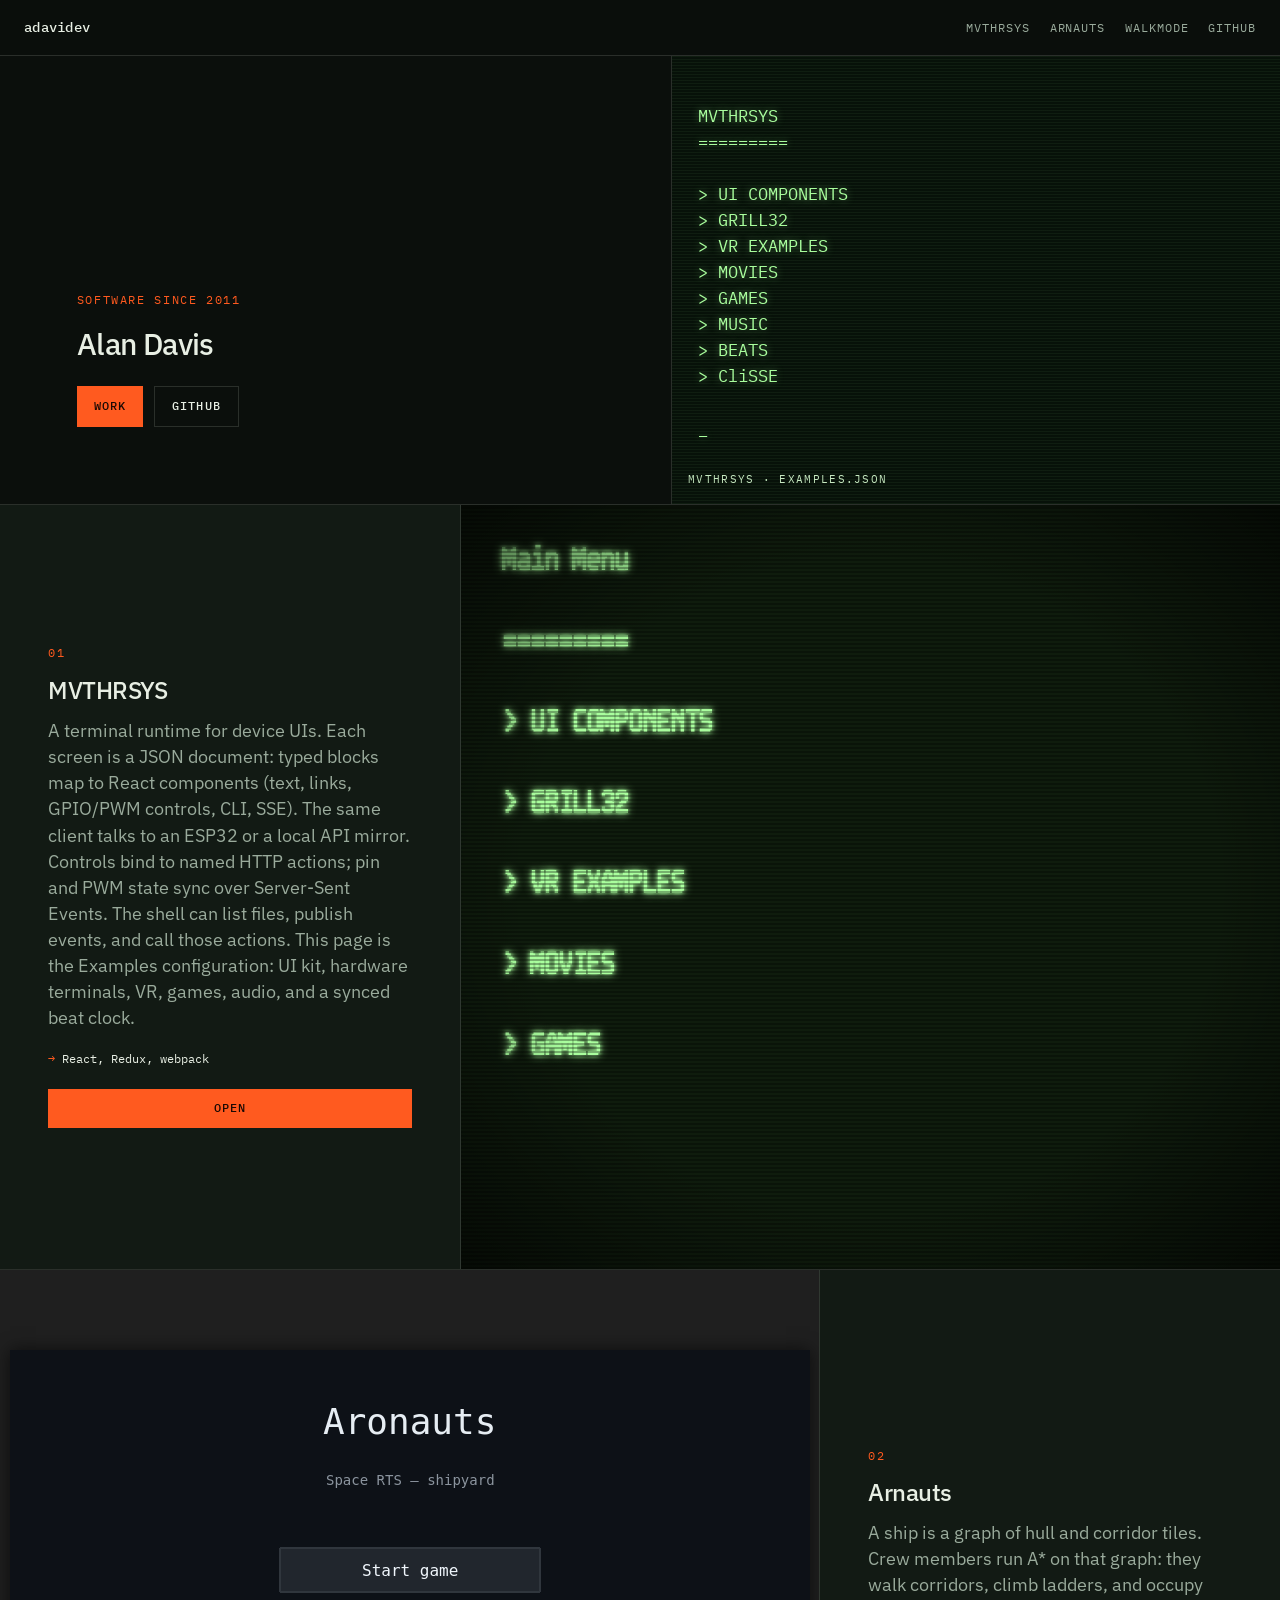
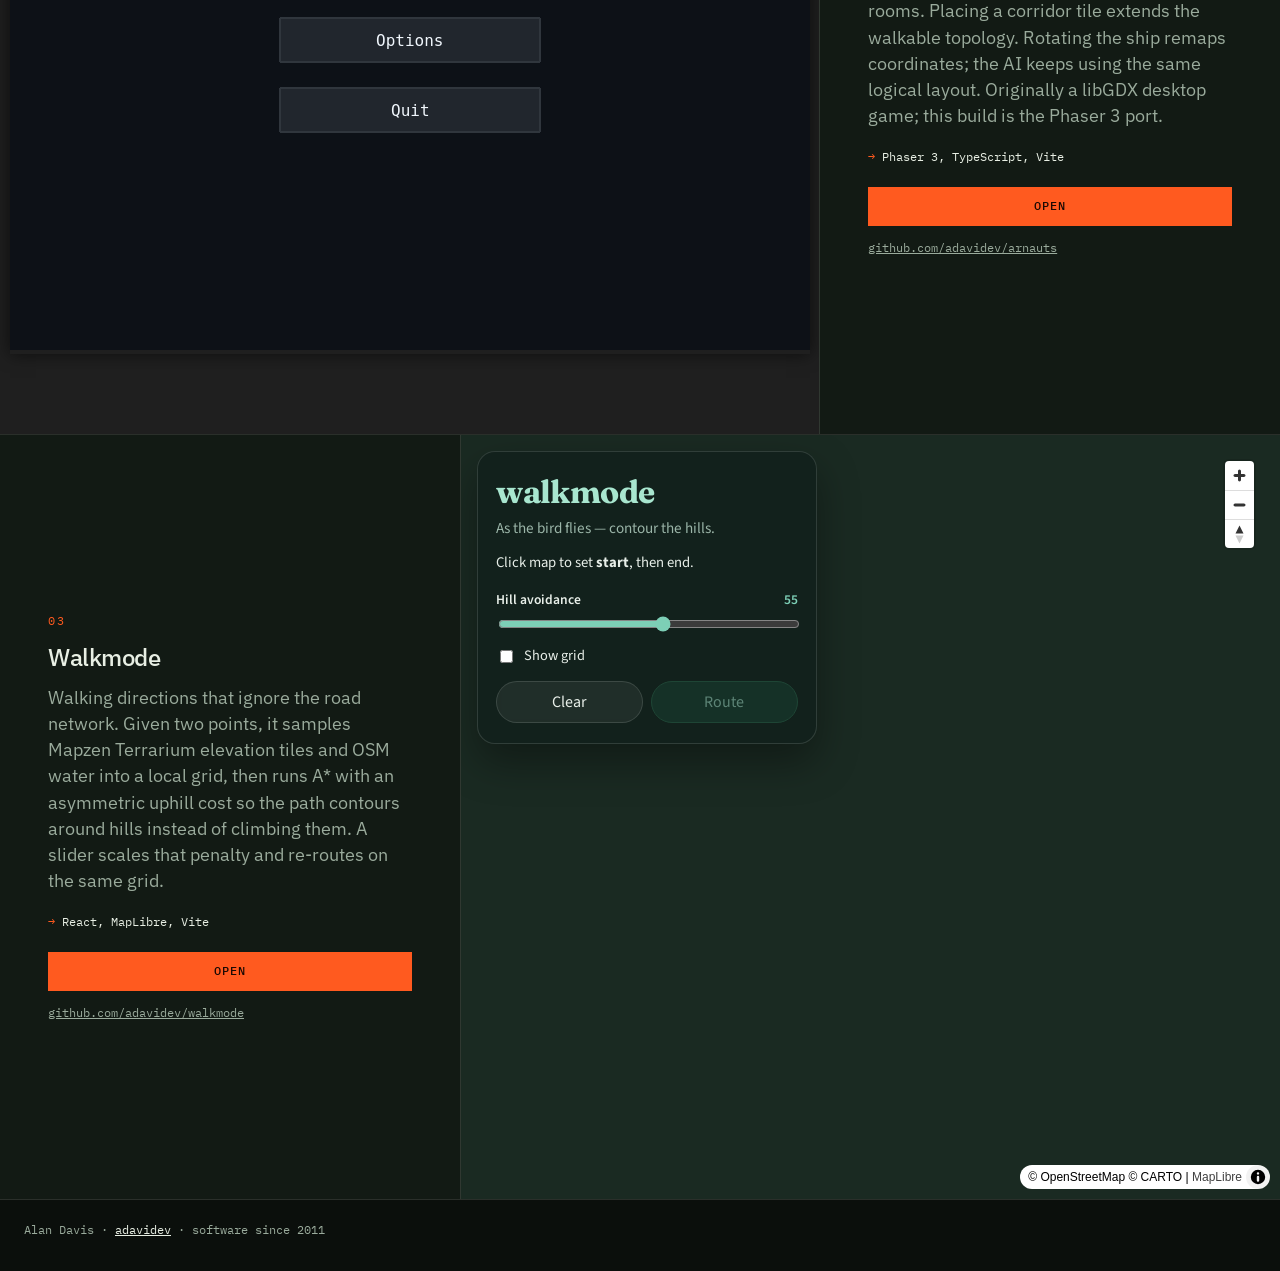
==== index.html @ 0373be65 "Describe what each program does. Replace stack lists and slogans with the actual runtime, pathfindin" ====
<!doctype html>
<html lang="en">
  <head>
    <meta charset="utf-8" />
    <meta name="viewport" content="width=device-width, initial-scale=1" />
    <title>Alan Davis — adavidev</title>
    <meta
      name="description"
      content="Alan Davis. MVTHRSYS, Arnauts, Walkmode."
    />
    <link rel="icon" href="./favicon.svg" type="image/svg+xml" />
    <link rel="preconnect" href="https://fonts.googleapis.com" />
    <link rel="preconnect" href="https://fonts.gstatic.com" crossorigin />
    <link
      href="https://fonts.googleapis.com/css2?family=IBM+Plex+Mono:wght@400;500&family=IBM+Plex+Sans:wght@400;500;600&display=swap"
      rel="stylesheet"
    />
    <link rel="stylesheet" href="./styles.css" />
  </head>
  <body>
    <header class="top">
      <a class="mark" href="./">adavidev</a>
      <nav>
        <a href="#mvthrsys">MVTHRSYS</a>
        <a href="#arnauts">Arnauts</a>
        <a href="#walkmode">Walkmode</a>
        <a href="https://github.com/adavidev">GitHub</a>
      </nav>
    </header>

    <section class="hero">
      <div class="hero-copy">
        <p class="eyebrow">Software since 2011</p>
        <h1>Alan Davis</h1>
        <div class="hero-actions">
          <a class="btn" href="#mvthrsys">Work</a>
          <a class="btn ghost" href="https://github.com/adavidev">GitHub</a>
        </div>
      </div>
      <div class="hero-stage crt-hero" aria-hidden="true">
        <pre class="crt-preview">MVTHRSYS
=========

> UI COMPONENTS
> GRILL32
> VR EXAMPLES
> MOVIES
> GAMES
> MUSIC
> BEATS
> CliSSE

_</pre>
        <p class="hero-caption">MVTHRSYS · Examples.json</p>
      </div>
    </section>

    <article class="project" id="mvthrsys">
      <div class="project-meta">
        <p class="index">01</p>
        <h2>MVTHRSYS</h2>
        <p class="lede">
          A terminal runtime for device UIs. Each screen is a JSON document:
          typed blocks map to React components (text, links, GPIO/PWM
          controls, CLI, SSE). The same client talks to an ESP32 or a local
          API mirror. Controls bind to named HTTP actions; pin and PWM state
          sync over Server-Sent Events. The shell can list files, publish
          events, and call those actions. This page is the Examples
          configuration: UI kit, hardware terminals, VR, games, audio, and a
          synced beat clock.
        </p>
        <ul>
          <li>React, Redux, webpack</li>
        </ul>
        <a class="btn" href="./demos/mvthrsys/">Open</a>
      </div>
      <div class="project-frame crt">
        <iframe
          title="MVTHRSYS Examples"
          src="./demos/mvthrsys/"
          loading="eager"
        ></iframe>
      </div>
    </article>

    <article class="project flip" id="arnauts">
      <div class="project-meta">
        <p class="index">02</p>
        <h2>Arnauts</h2>
        <p class="lede">
          A ship is a graph of hull and corridor tiles. Crew members run A*
          on that graph: they walk corridors, climb ladders, and occupy
          rooms. Placing a corridor tile extends the walkable topology.
          Rotating the ship remaps coordinates; the AI keeps using the same
          logical layout. Originally a libGDX desktop game; this build is
          the Phaser 3 port.
        </p>
        <ul>
          <li>Phaser 3, TypeScript, Vite</li>
        </ul>
        <a class="btn" href="./demos/arnauts/">Open</a>
        <a class="text-link" href="https://github.com/adavidev/arnauts">github.com/adavidev/arnauts</a>
      </div>
      <div class="project-frame dark">
        <iframe
          title="Arnauts live demo"
          src="./demos/arnauts/"
          loading="lazy"
        ></iframe>
      </div>
    </article>

    <article class="project" id="walkmode">
      <div class="project-meta">
        <p class="index">03</p>
        <h2>Walkmode</h2>
        <p class="lede">
          Walking directions that ignore the road network. Given two points,
          it samples Mapzen Terrarium elevation tiles and OSM water into a
          local grid, then runs A* with an asymmetric uphill cost so the
          path contours around hills instead of climbing them. A slider
          scales that penalty and re-routes on the same grid.
        </p>
        <ul>
          <li>React, MapLibre, Vite</li>
        </ul>
        <a class="btn" href="./demos/walkmode/">Open</a>
        <a class="text-link" href="https://github.com/adavidev/walkmode">github.com/adavidev/walkmode</a>
      </div>
      <div class="project-frame">
        <iframe
          title="Walkmode live demo"
          src="./demos/walkmode/"
          loading="lazy"
        ></iframe>
      </div>
    </article>

    <footer class="foot">
      <p>Alan Davis · <a href="https://github.com/adavidev">adavidev</a> · software since 2011</p>
    </footer>
  </body>
</html>
---- styles.css ----
:root {
  --bg: #0b0f0c;
  --bg-2: #121a14;
  --paper: #e8efe4;
  --mute: #9aab9c;
  --line: rgba(232, 239, 228, 0.14);
  --blaze: #ff5a1f;
  --mint: #c6e8c0;
  --serif: "IBM Plex Sans", "Helvetica Neue", Helvetica, Arial, sans-serif;
  --display: "IBM Plex Sans", "Helvetica Neue", Helvetica, Arial, sans-serif;
  --mono: "IBM Plex Mono", ui-monospace, monospace;
}

*,
*::before,
*::after {
  box-sizing: border-box;
}

html {
  background: var(--bg);
  scroll-behavior: smooth;
}

body {
  margin: 0;
  color: var(--paper);
  font-family: var(--serif);
  font-size: 18px;
  line-height: 1.45;
  background: var(--bg);
}

a {
  color: inherit;
}

img,
svg,
iframe {
  display: block;
  max-width: 100%;
}

.top {
  display: flex;
  justify-content: space-between;
  align-items: baseline;
  padding: 1.1rem 1.5rem;
  border-bottom: 1px solid var(--line);
  position: sticky;
  top: 0;
  z-index: 10;
  background: color-mix(in srgb, var(--bg) 88%, transparent);
  backdrop-filter: blur(12px);
}

.mark {
  font-family: var(--mono);
  font-weight: 500;
  letter-spacing: 0.02em;
  text-decoration: none;
  font-size: 0.85rem;
}

.top nav {
  display: flex;
  gap: 1.25rem;
  font-family: var(--mono);
  font-size: 0.72rem;
  letter-spacing: 0.08em;
  text-transform: uppercase;
}

.top nav a {
  text-decoration: none;
  color: var(--mute);
}

.top nav a:hover {
  color: var(--paper);
}

.hero {
  display: grid;
  grid-template-columns: minmax(0, 1.05fr) minmax(0, 0.95fr);
  min-height: 0;
  border-bottom: 1px solid var(--line);
}

.hero-copy {
  padding: clamp(2rem, 6vw, 5rem);
  display: flex;
  flex-direction: column;
  justify-content: flex-end;
  gap: 1.1rem;
  border-right: 1px solid var(--line);
}

.eyebrow,
.index,
.hero-caption,
.mute,
.text-link,
.top nav {
  font-family: var(--mono);
}

.eyebrow {
  margin: 0;
  color: var(--blaze);
  font-size: 0.72rem;
  letter-spacing: 0.14em;
  text-transform: uppercase;
}

.hero h1 {
  margin: 0;
  font-family: var(--display);
  font-weight: 500;
  font-size: 1.85rem;
  line-height: 1.2;
  letter-spacing: -0.02em;
}

.deck {
  margin: 0;
  max-width: 36ch;
  color: var(--mute);
  font-size: 1.12rem;
}

.hero-actions {
  display: flex;
  flex-wrap: wrap;
  gap: 0.7rem;
  margin-top: 0.4rem;
}

.btn {
  display: inline-flex;
  align-items: center;
  justify-content: center;
  padding: 0.7rem 1.05rem;
  background: var(--blaze);
  color: #1a0904;
  text-decoration: none;
  font-family: var(--mono);
  font-size: 0.72rem;
  letter-spacing: 0.1em;
  text-transform: uppercase;
  font-weight: 500;
}

.btn.ghost {
  background: transparent;
  color: var(--paper);
  border: 1px solid var(--line);
}

.hero-stage {
  position: relative;
  background: #102018;
  min-height: 28rem;
}

.hero-stage.crt-hero {
  background: #071109;
  display: flex;
  align-items: center;
  padding: 2rem 1.6rem 3rem;
  background-image: repeating-linear-gradient(
    to bottom,
    rgba(169, 254, 157, 0.05) 0,
    rgba(169, 254, 157, 0.05) 1px,
    transparent 1px,
    transparent 3px
  );
}

.crt-preview {
  margin: 0;
  color: #a9fe9d;
  font-family: var(--mono);
  font-size: clamp(0.78rem, 1.6vw, 1.05rem);
  line-height: 1.55;
  text-shadow: 0 0 8px rgba(169, 254, 157, 0.45);
  white-space: pre;
}

.topo {
  width: 100%;
  height: 100%;
  min-height: 28rem;
  object-fit: cover;
}

.hero-caption {
  position: absolute;
  left: 1rem;
  bottom: 1rem;
  margin: 0;
  font-size: 0.68rem;
  letter-spacing: 0.12em;
  text-transform: uppercase;
  color: var(--mint);
}

.project {
  display: grid;
  grid-template-columns: minmax(18rem, 0.72fr) minmax(0, 1.28fr);
  min-height: 85svh;
  border-bottom: 1px solid var(--line);
}

.project.flip {
  grid-template-columns: minmax(0, 1.28fr) minmax(18rem, 0.72fr);
}

.project.flip .project-meta {
  order: 2;
  border-right: 0;
  border-left: 1px solid var(--line);
}

.project-meta {
  padding: clamp(1.6rem, 4vw, 3rem);
  display: flex;
  flex-direction: column;
  justify-content: center;
  gap: 0.85rem;
  border-right: 1px solid var(--line);
  background: var(--bg-2);
}

.index {
  margin: 0;
  color: var(--blaze);
  font-size: 0.72rem;
  letter-spacing: 0.16em;
}

.project-meta h2 {
  margin: 0;
  font-family: var(--display);
  font-size: 1.5rem;
  font-weight: 500;
  letter-spacing: -0.02em;
  line-height: 1.2;
}

.project-meta .lede {
  margin: 0;
  color: var(--mute);
  max-width: 52ch;
}

.project-meta ul {
  margin: 0.2rem 0 0.4rem;
  padding: 0;
  list-style: none;
  color: var(--paper);
  font-family: var(--mono);
  font-size: 0.78rem;
  line-height: 1.7;
}

.project-meta ul li::before {
  content: "→ ";
  color: var(--blaze);
}

.text-link {
  color: var(--mute);
  font-size: 0.72rem;
  word-break: break-all;
}

.project-frame {
  min-height: 32rem;
  background: #0a1210;
}

.project-frame.crt {
  background: #0f1c0d;
}

.project-frame iframe {
  width: 100%;
  height: 100%;
  min-height: 32rem;
  border: 0;
}

.foot {
  display: flex;
  justify-content: space-between;
  gap: 1rem;
  flex-wrap: wrap;
  padding: 1.4rem 1.5rem 2rem;
  font-family: var(--mono);
  font-size: 0.72rem;
  color: var(--mute);
}

.foot p {
  margin: 0;
}

.foot a {
  color: var(--paper);
}

@media (max-width: 900px) {
  .hero,
  .project,
  .project.flip {
    grid-template-columns: 1fr;
  }

  .hero-copy,
  .project-meta,
  .project.flip .project-meta {
    border: 0;
    border-bottom: 1px solid var(--line);
    order: 0;
  }

  .project.flip .project-frame {
    order: 1;
  }

  .hero-stage,
  .topo,
  .project-frame,
  .project-frame iframe {
    min-height: 22rem;
  }
}
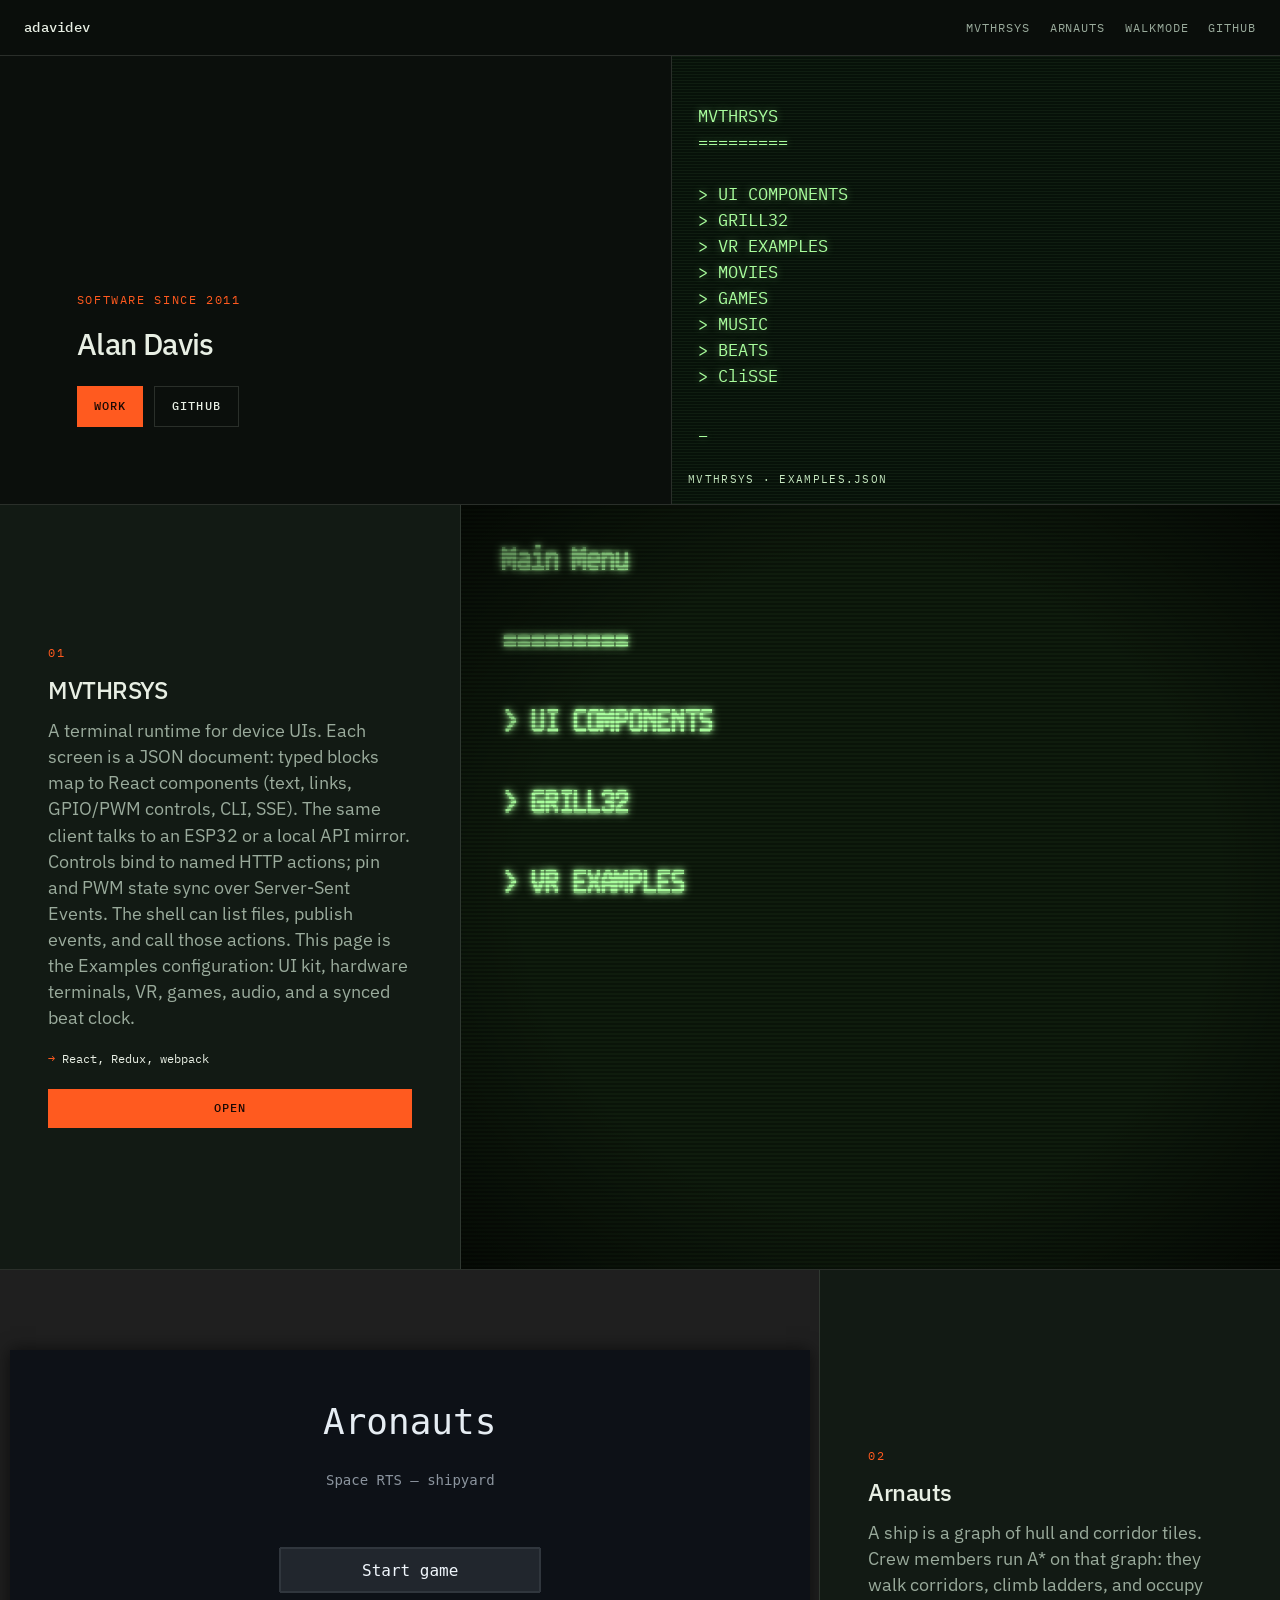
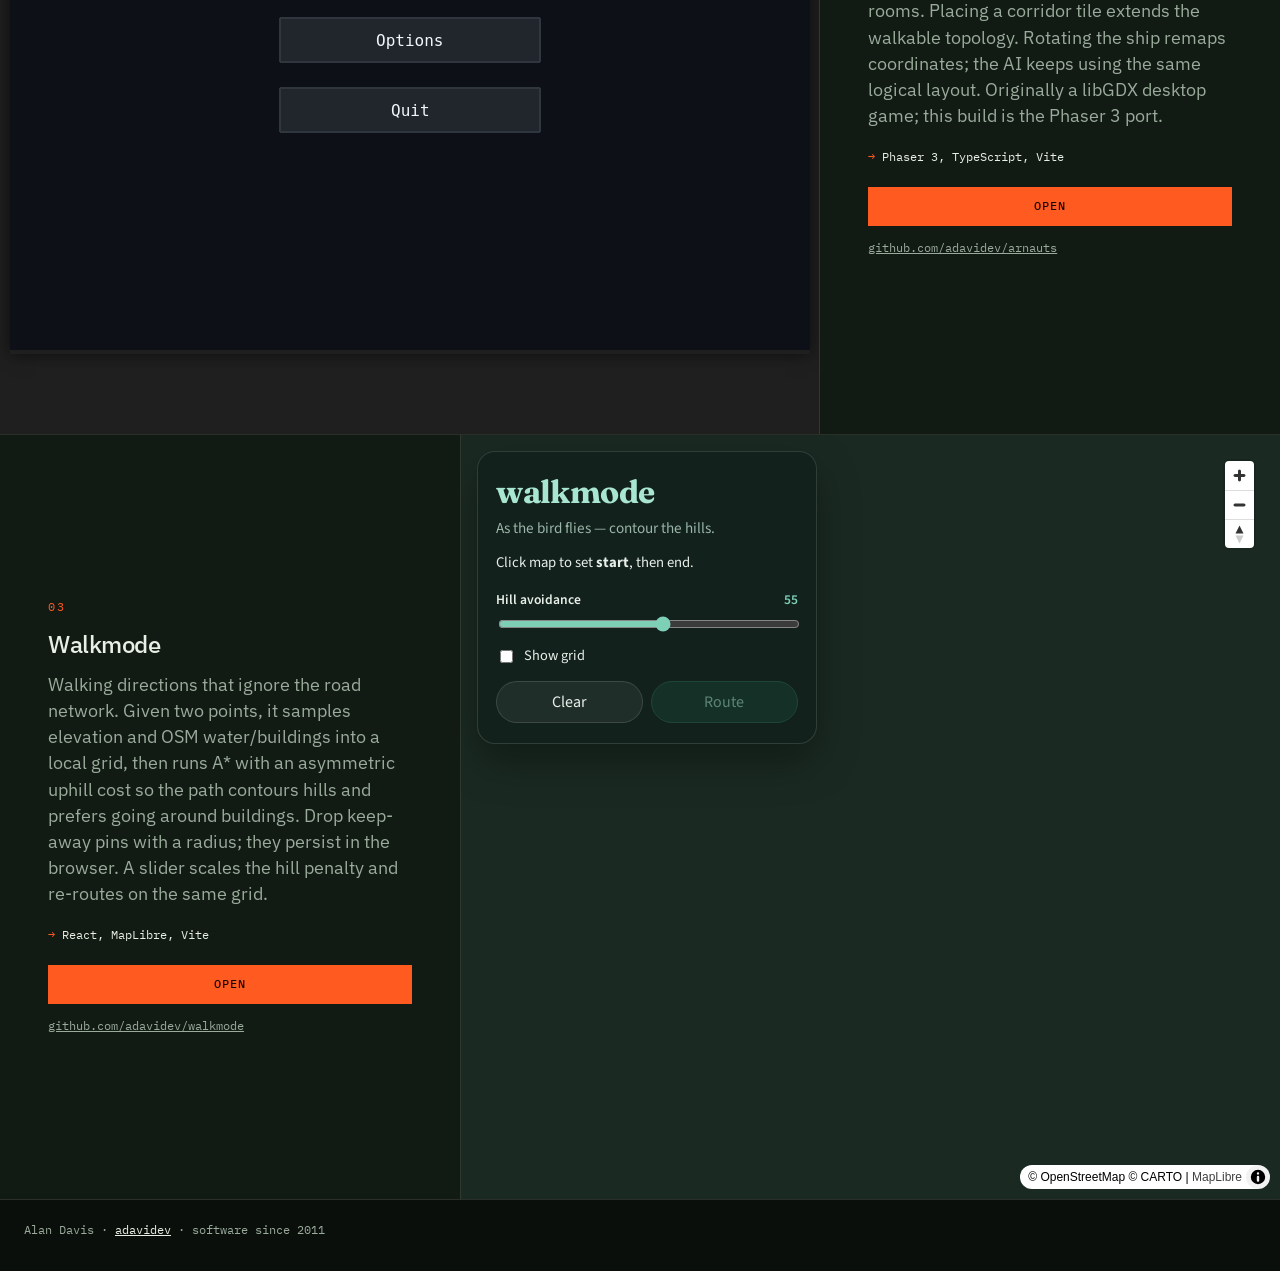
==== commit 6b34d76f: "Describe Walkmode buildings and keep-away pins. Co-authored-by: Cursor <cursoragent@cursor.com>" ====
--- a/index.html
+++ b/index.html
@@ -116,10 +116,11 @@
         <h2>Walkmode</h2>
         <p class="lede">
           Walking directions that ignore the road network. Given two points,
-          it samples Mapzen Terrarium elevation tiles and OSM water into a
-          local grid, then runs A* with an asymmetric uphill cost so the
-          path contours around hills instead of climbing them. A slider
-          scales that penalty and re-routes on the same grid.
+          it samples elevation and OSM water/buildings into a local grid, then
+          runs A* with an asymmetric uphill cost so the path contours hills
+          and prefers going around buildings. Drop keep-away pins with a
+          radius; they persist in the browser. A slider scales the hill
+          penalty and re-routes on the same grid.
         </p>
         <ul>
           <li>React, MapLibre, Vite</li>
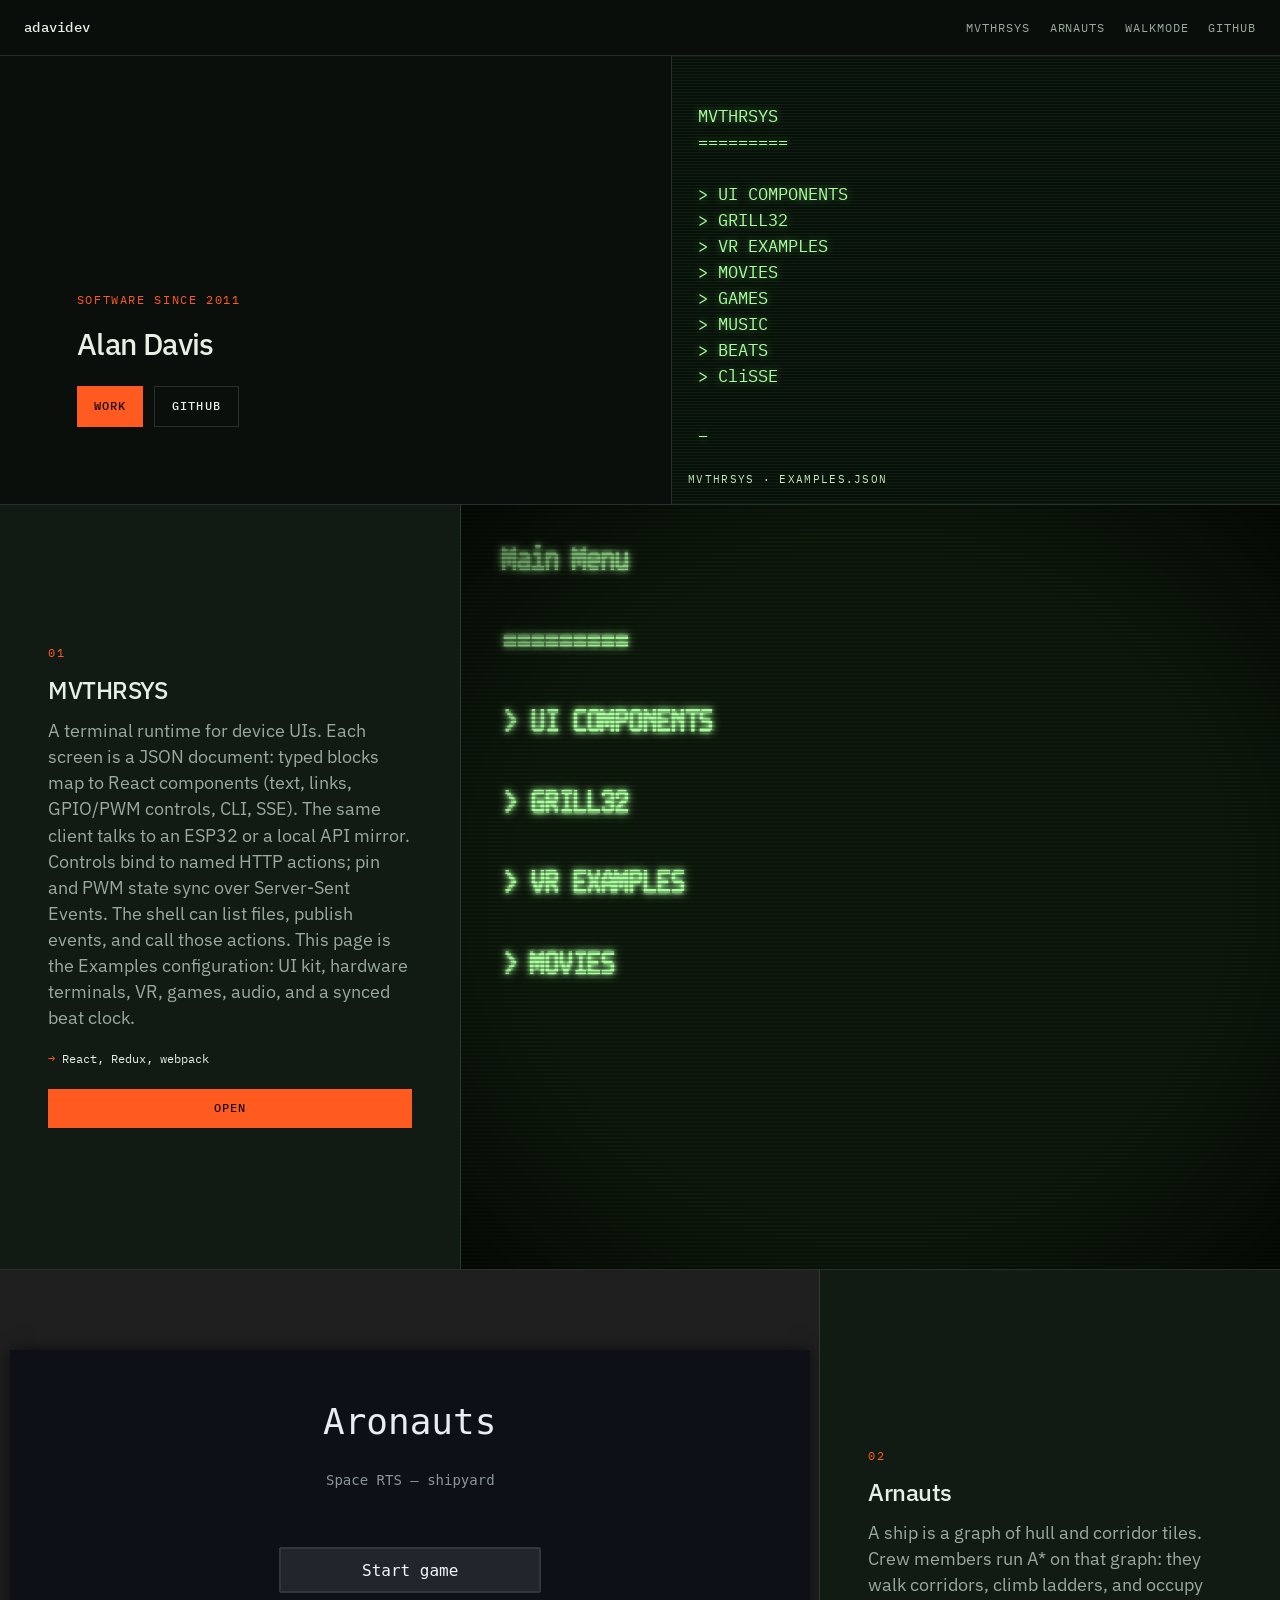
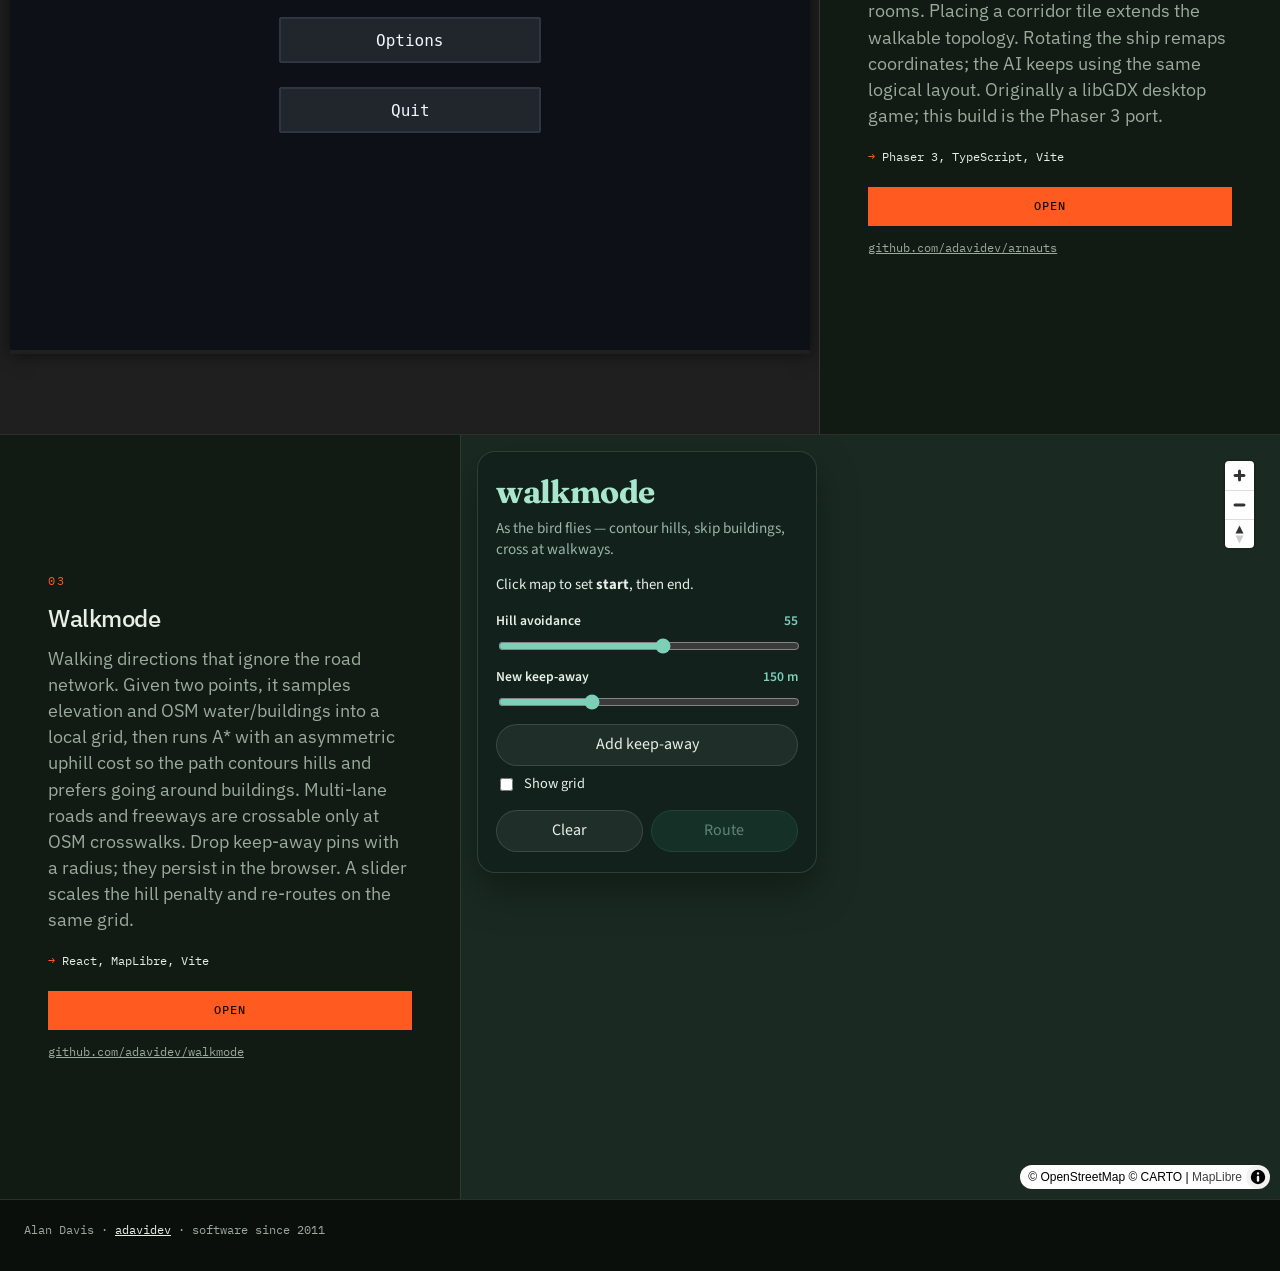
==== commit 5033c6b7: "Fix demo CI and ship Walkmode crosswalk routing. Rebuilds demos on push, commits them to master for " ====
--- a/index.html
+++ b/index.html
@@ -118,7 +118,8 @@
           Walking directions that ignore the road network. Given two points,
           it samples elevation and OSM water/buildings into a local grid, then
           runs A* with an asymmetric uphill cost so the path contours hills
-          and prefers going around buildings. Drop keep-away pins with a
+          and prefers going around buildings. Multi-lane roads and freeways
+          are crossable only at OSM crosswalks. Drop keep-away pins with a
           radius; they persist in the browser. A slider scales the hill
           penalty and re-routes on the same grid.
         </p>
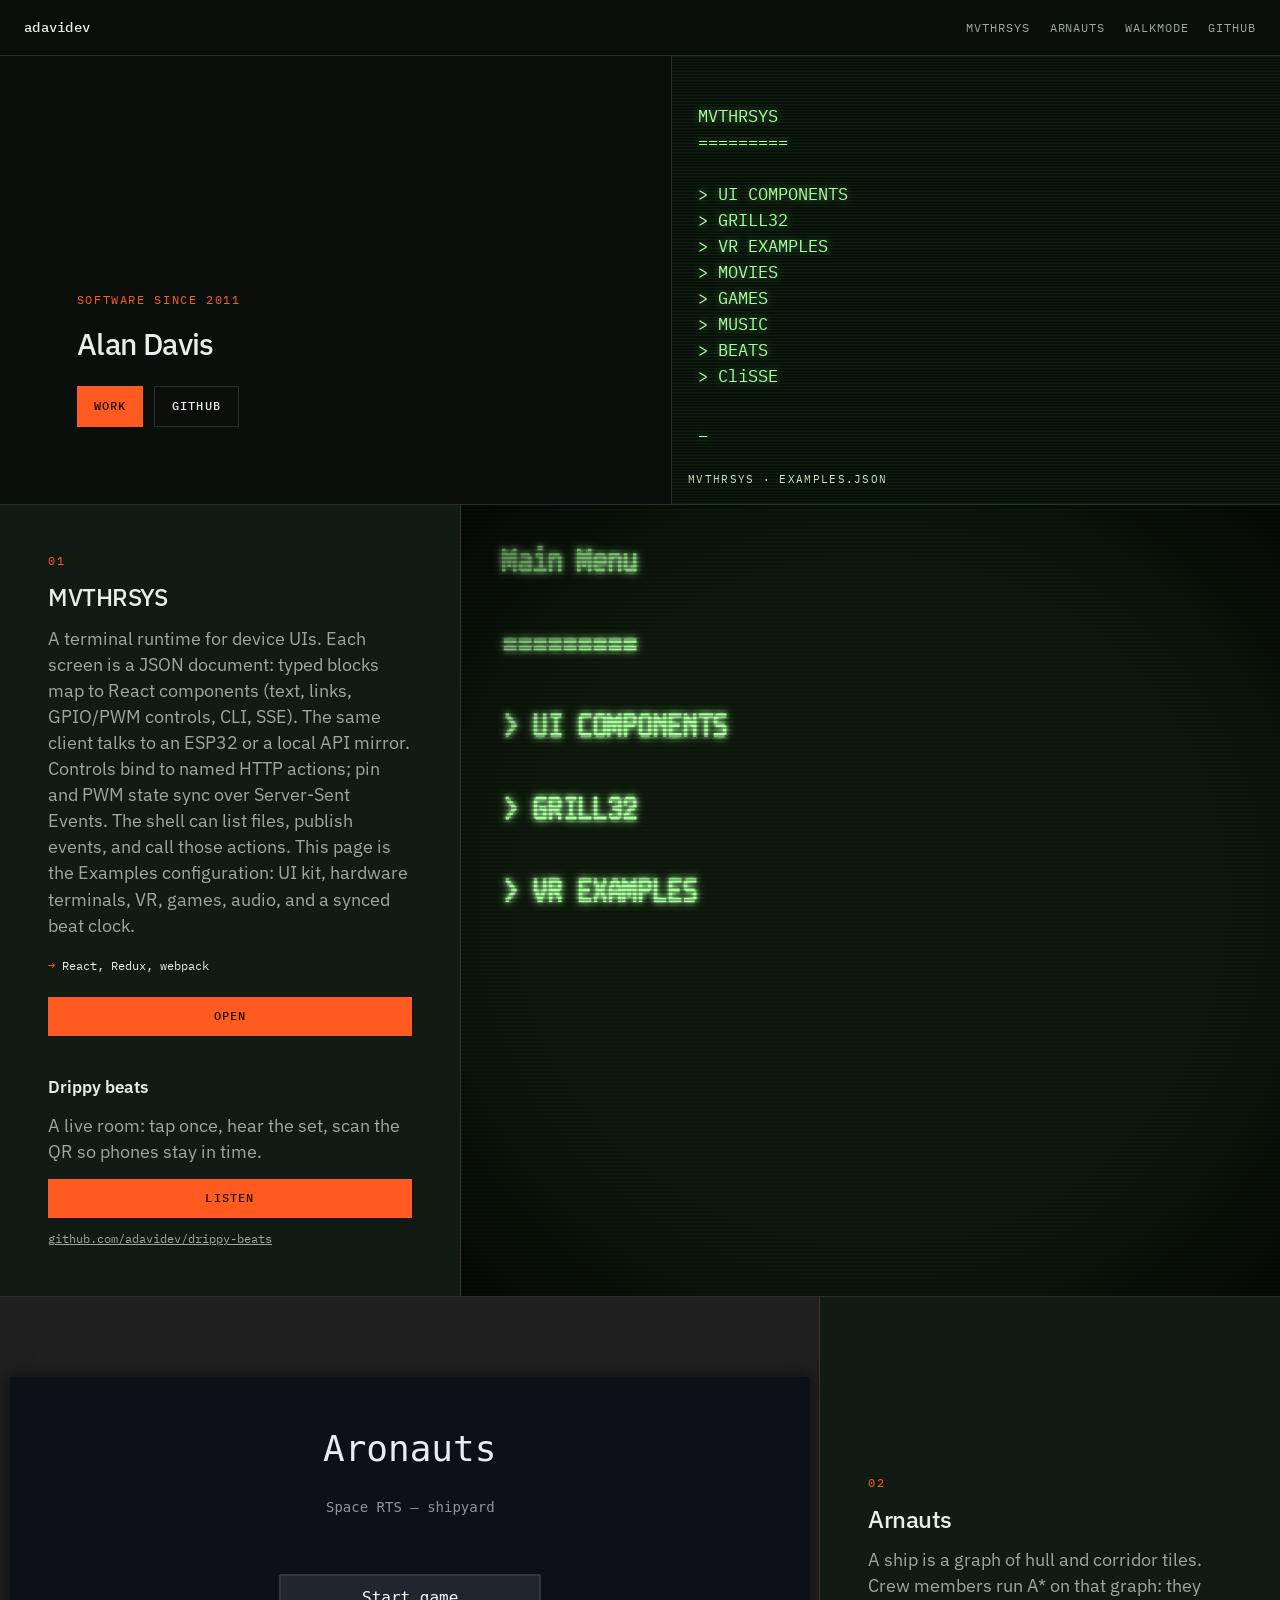
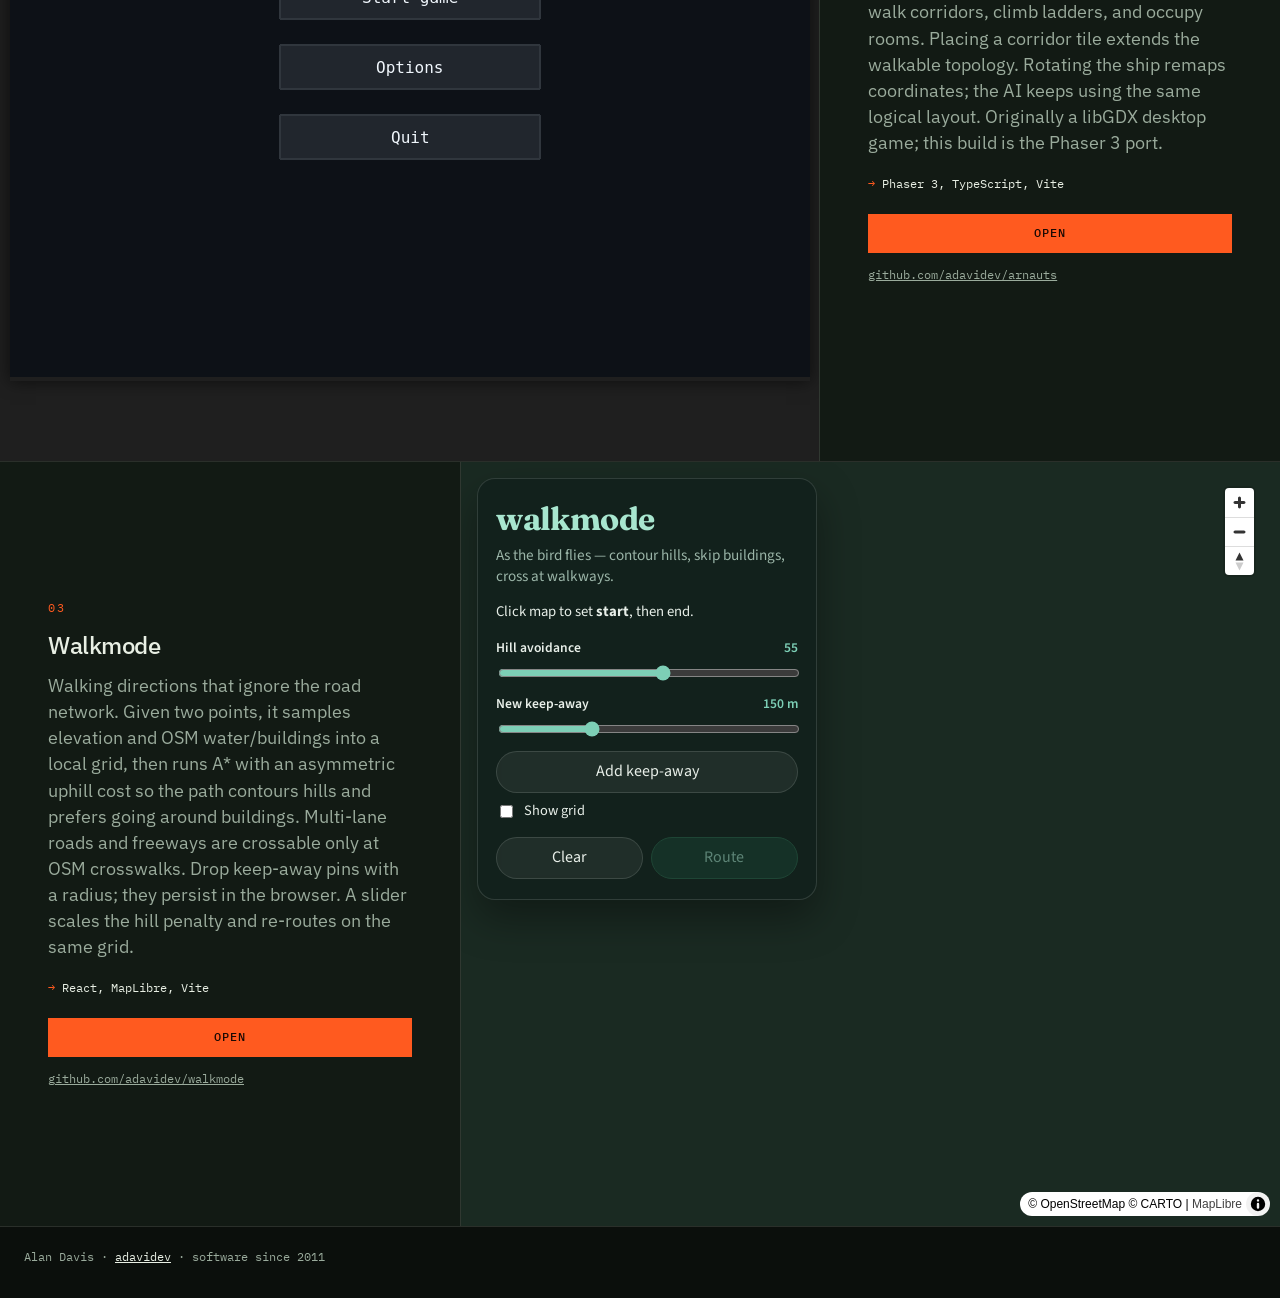
==== commit f2ae4f76: "List Drippy beats under MVTHRSYS on the homepage. Co-authored-by: Cursor <cursoragent@cursor.com>" ====
--- a/index.html
+++ b/index.html
@@ -73,6 +73,12 @@
           <li>React, Redux, webpack</li>
         </ul>
         <a class="btn" href="./demos/mvthrsys/">Open</a>
+        <p class="related-title">Drippy beats</p>
+        <p class="lede">
+          A live room: tap once, hear the set, scan the QR so phones stay in time.
+        </p>
+        <a class="btn" href="http://18.222.62.253/listen">Listen</a>
+        <a class="text-link" href="https://github.com/adavidev/drippy-beats">github.com/adavidev/drippy-beats</a>
       </div>
       <div class="project-frame crt">
         <iframe
--- a/styles.css
+++ b/styles.css
@@ -270,6 +270,12 @@
   color: var(--blaze);
 }
 
+.related-title {
+  margin: 1.6rem 0 0;
+  font-size: 1.05rem;
+  font-weight: 600;
+}
+
 .text-link {
   color: var(--mute);
   font-size: 0.72rem;
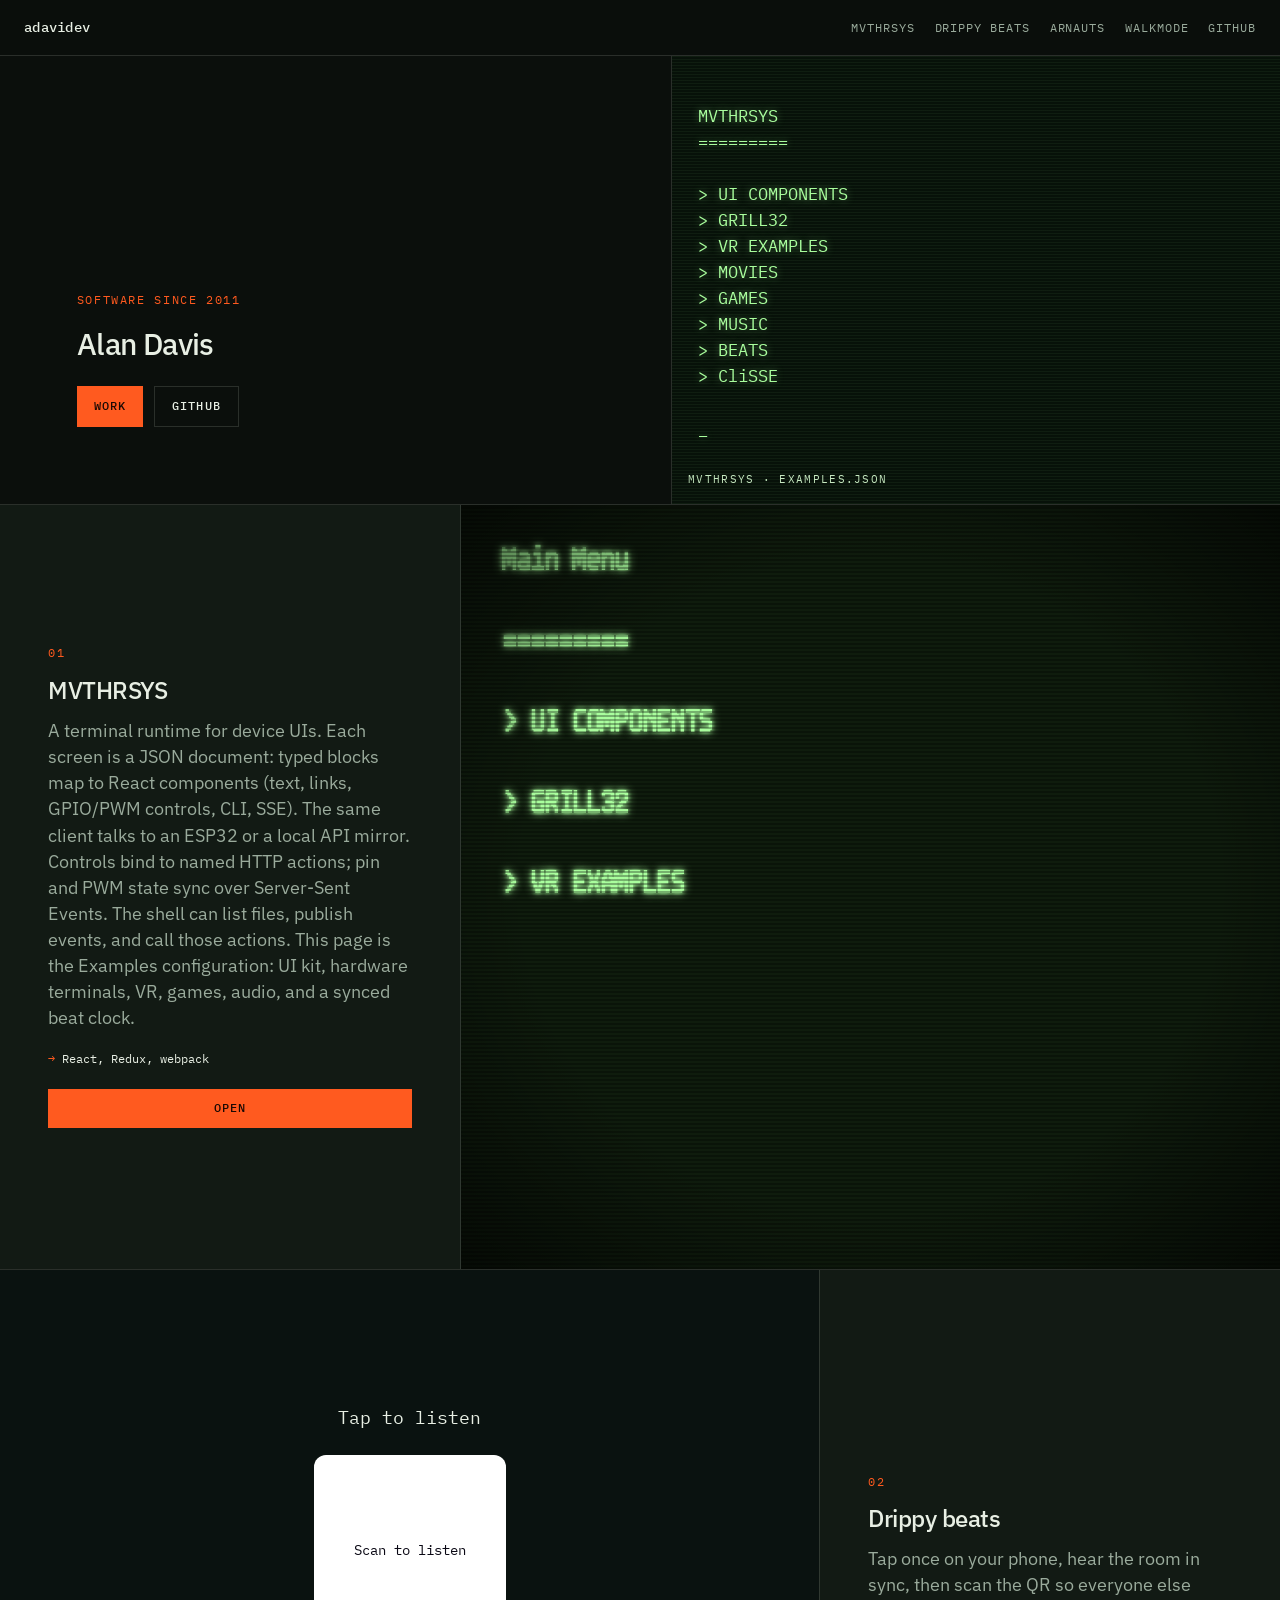
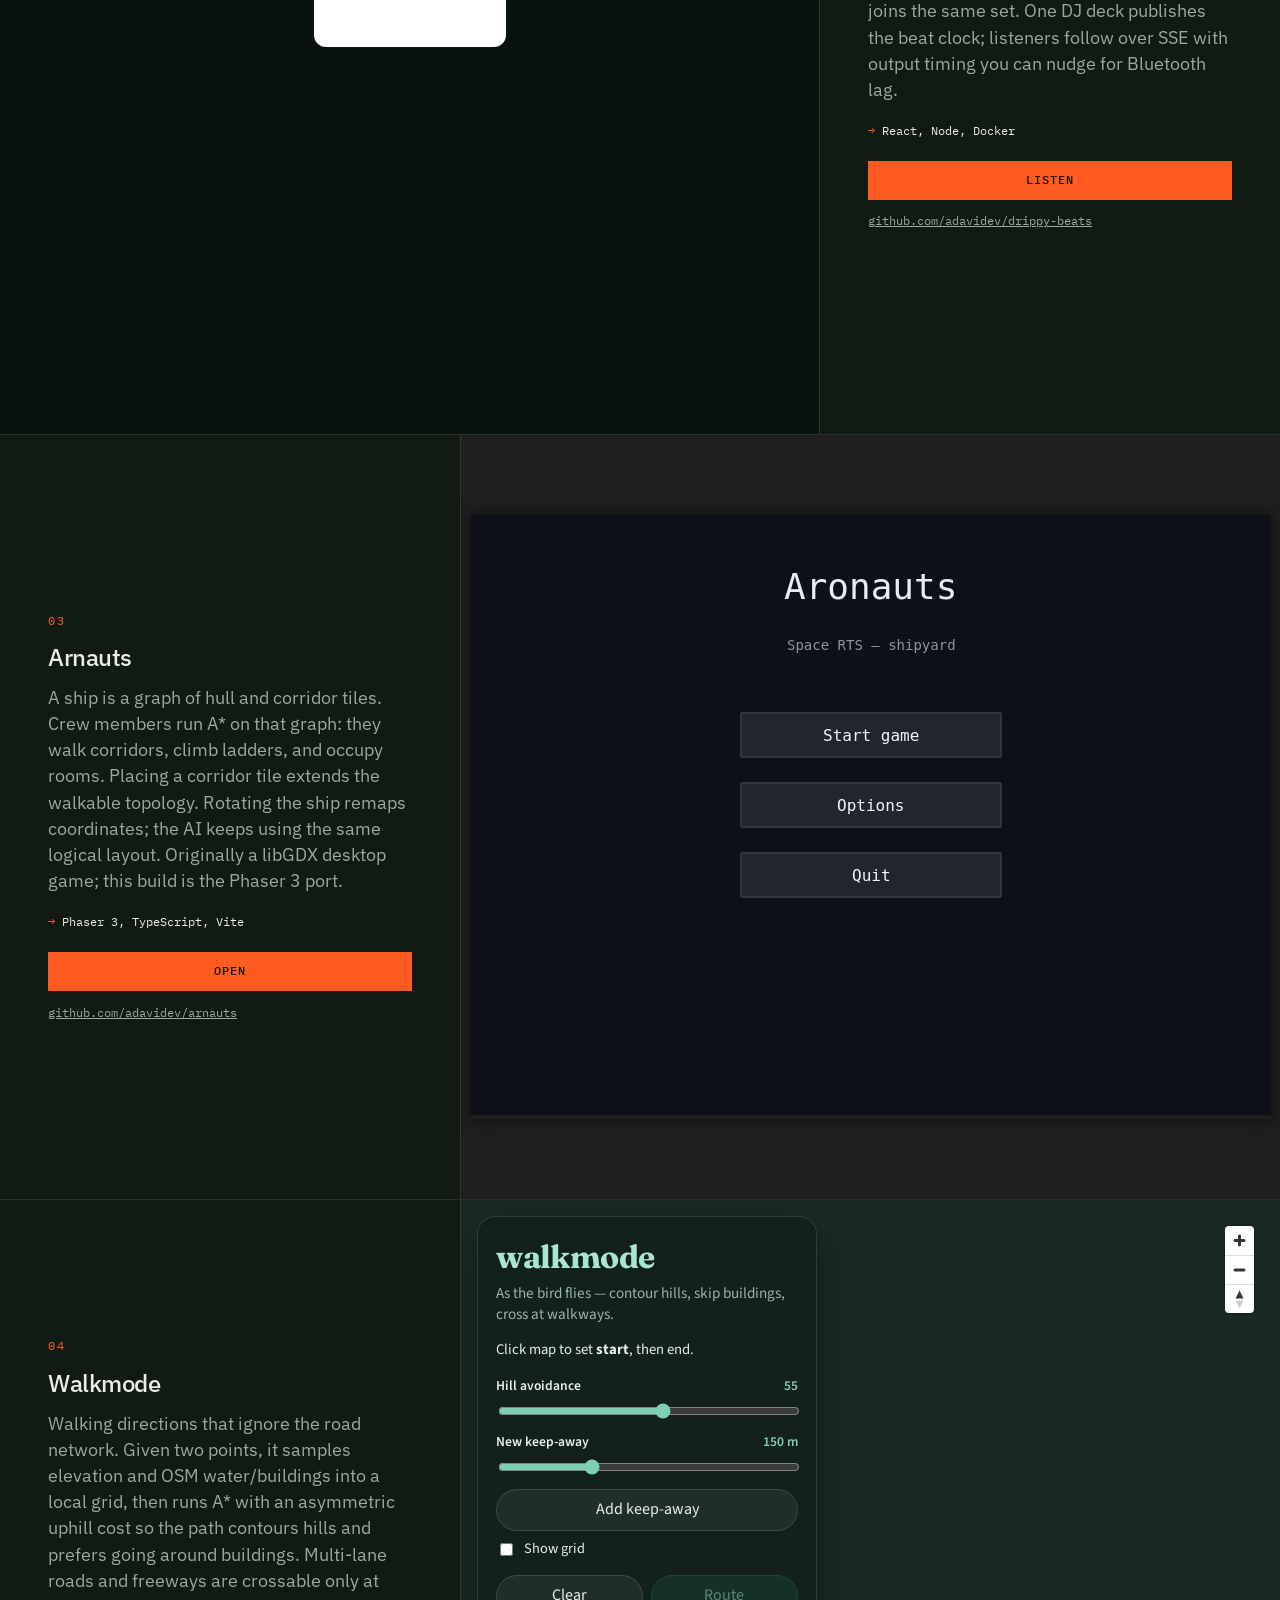
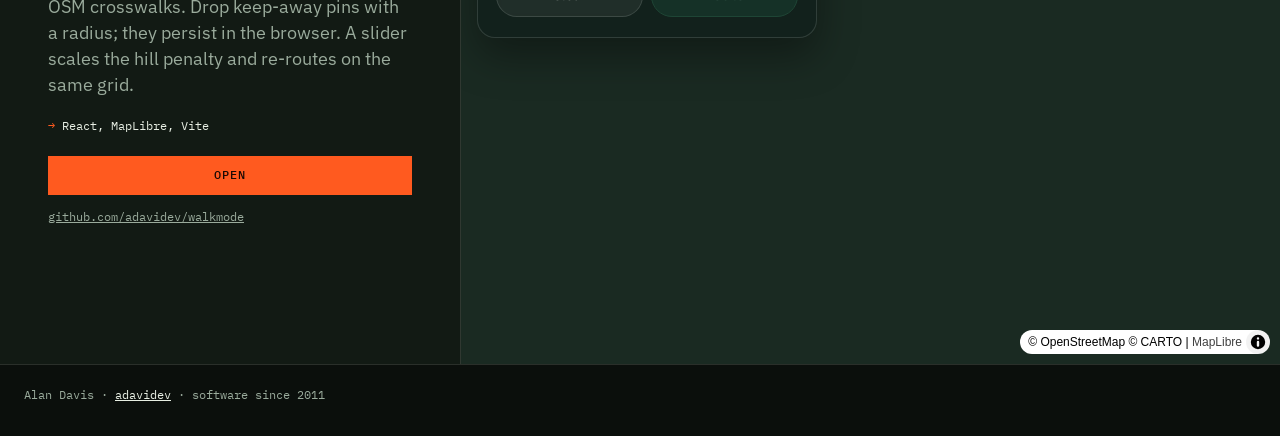
==== commit c3a3d16d: "Put Drippy beats in its own section between MVTHRSYS and Arnauts. Co-authored-by: Cursor <cursoragen" ====
--- a/index.html
+++ b/index.html
@@ -6,7 +6,7 @@
     <title>Alan Davis — adavidev</title>
     <meta
       name="description"
-      content="Alan Davis. MVTHRSYS, Arnauts, Walkmode."
+      content="Alan Davis. MVTHRSYS, Drippy beats, Arnauts, Walkmode."
     />
     <link rel="icon" href="./favicon.svg" type="image/svg+xml" />
     <link rel="preconnect" href="https://fonts.googleapis.com" />
@@ -22,6 +22,7 @@
       <a class="mark" href="./">adavidev</a>
       <nav>
         <a href="#mvthrsys">MVTHRSYS</a>
+        <a href="#drippy-beats">Drippy beats</a>
         <a href="#arnauts">Arnauts</a>
         <a href="#walkmode">Walkmode</a>
         <a href="https://github.com/adavidev">GitHub</a>
@@ -73,12 +74,6 @@
           <li>React, Redux, webpack</li>
         </ul>
         <a class="btn" href="./demos/mvthrsys/">Open</a>
-        <p class="related-title">Drippy beats</p>
-        <p class="lede">
-          A live room: tap once, hear the set, scan the QR so phones stay in time.
-        </p>
-        <a class="btn" href="http://18.222.62.253/listen">Listen</a>
-        <a class="text-link" href="https://github.com/adavidev/drippy-beats">github.com/adavidev/drippy-beats</a>
       </div>
       <div class="project-frame crt">
         <iframe
@@ -89,9 +84,33 @@
       </div>
     </article>
 
-    <article class="project flip" id="arnauts">
+    <article class="project flip" id="drippy-beats">
       <div class="project-meta">
         <p class="index">02</p>
+        <h2>Drippy beats</h2>
+        <p class="lede">
+          Tap once on your phone, hear the room in sync, then scan the QR so
+          everyone else joins the same set. One DJ deck publishes the beat
+          clock; listeners follow over SSE with output timing you can nudge
+          for Bluetooth lag.
+        </p>
+        <ul>
+          <li>React, Node, Docker</li>
+        </ul>
+        <a class="btn" href="http://18.222.62.253/listen">Listen</a>
+        <a class="text-link" href="https://github.com/adavidev/drippy-beats">github.com/adavidev/drippy-beats</a>
+      </div>
+      <div class="project-frame dark">
+        <div class="project-placeholder">
+          <p>Tap to listen</p>
+          <p class="project-placeholder-sub">Scan to listen</p>
+        </div>
+      </div>
+    </article>
+
+    <article class="project" id="arnauts">
+      <div class="project-meta">
+        <p class="index">03</p>
         <h2>Arnauts</h2>
         <p class="lede">
           A ship is a graph of hull and corridor tiles. Crew members run A*
@@ -118,7 +137,7 @@
 
     <article class="project" id="walkmode">
       <div class="project-meta">
-        <p class="index">03</p>
+        <p class="index">04</p>
         <h2>Walkmode</h2>
         <p class="lede">
           Walking directions that ignore the road network. Given two points,
--- a/styles.css
+++ b/styles.css
@@ -270,12 +270,6 @@
   color: var(--blaze);
 }
 
-.related-title {
-  margin: 1.6rem 0 0;
-  font-size: 1.05rem;
-  font-weight: 600;
-}
-
 .text-link {
   color: var(--mute);
   font-size: 0.72rem;
@@ -296,6 +290,37 @@
   height: 100%;
   min-height: 32rem;
   border: 0;
+}
+
+.project-placeholder {
+  display: flex;
+  flex-direction: column;
+  align-items: center;
+  justify-content: center;
+  min-height: 32rem;
+  padding: 2rem;
+  text-align: center;
+  font-family: var(--mono);
+}
+
+.project-placeholder p {
+  margin: 0;
+  font-size: 1.1rem;
+  color: var(--paper);
+}
+
+.project-placeholder-sub {
+  margin-top: 1.5rem !important;
+  padding: 1rem 1.25rem;
+  background: #fff;
+  color: #0a0814 !important;
+  border-radius: 12px;
+  font-size: 0.85rem !important;
+  min-width: 12rem;
+  min-height: 12rem;
+  display: flex;
+  align-items: center;
+  justify-content: center;
 }
 
 .foot {
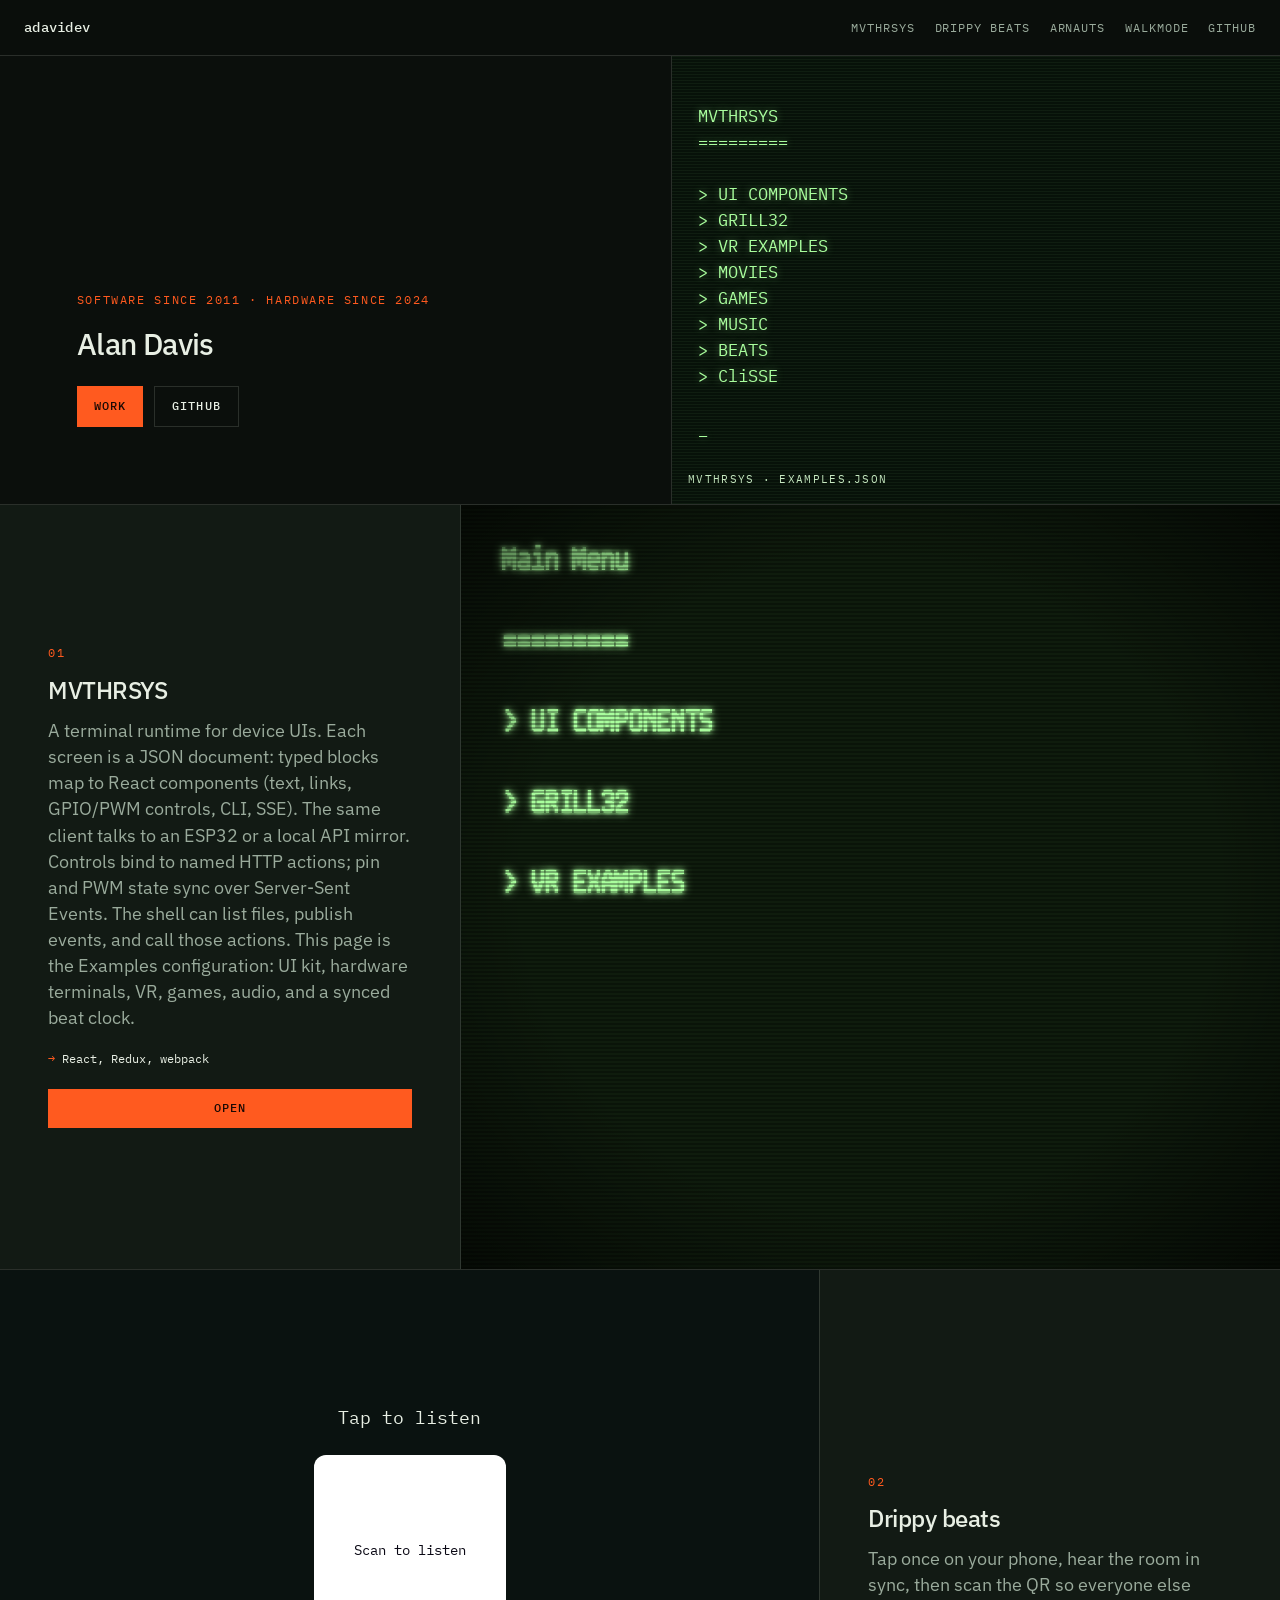
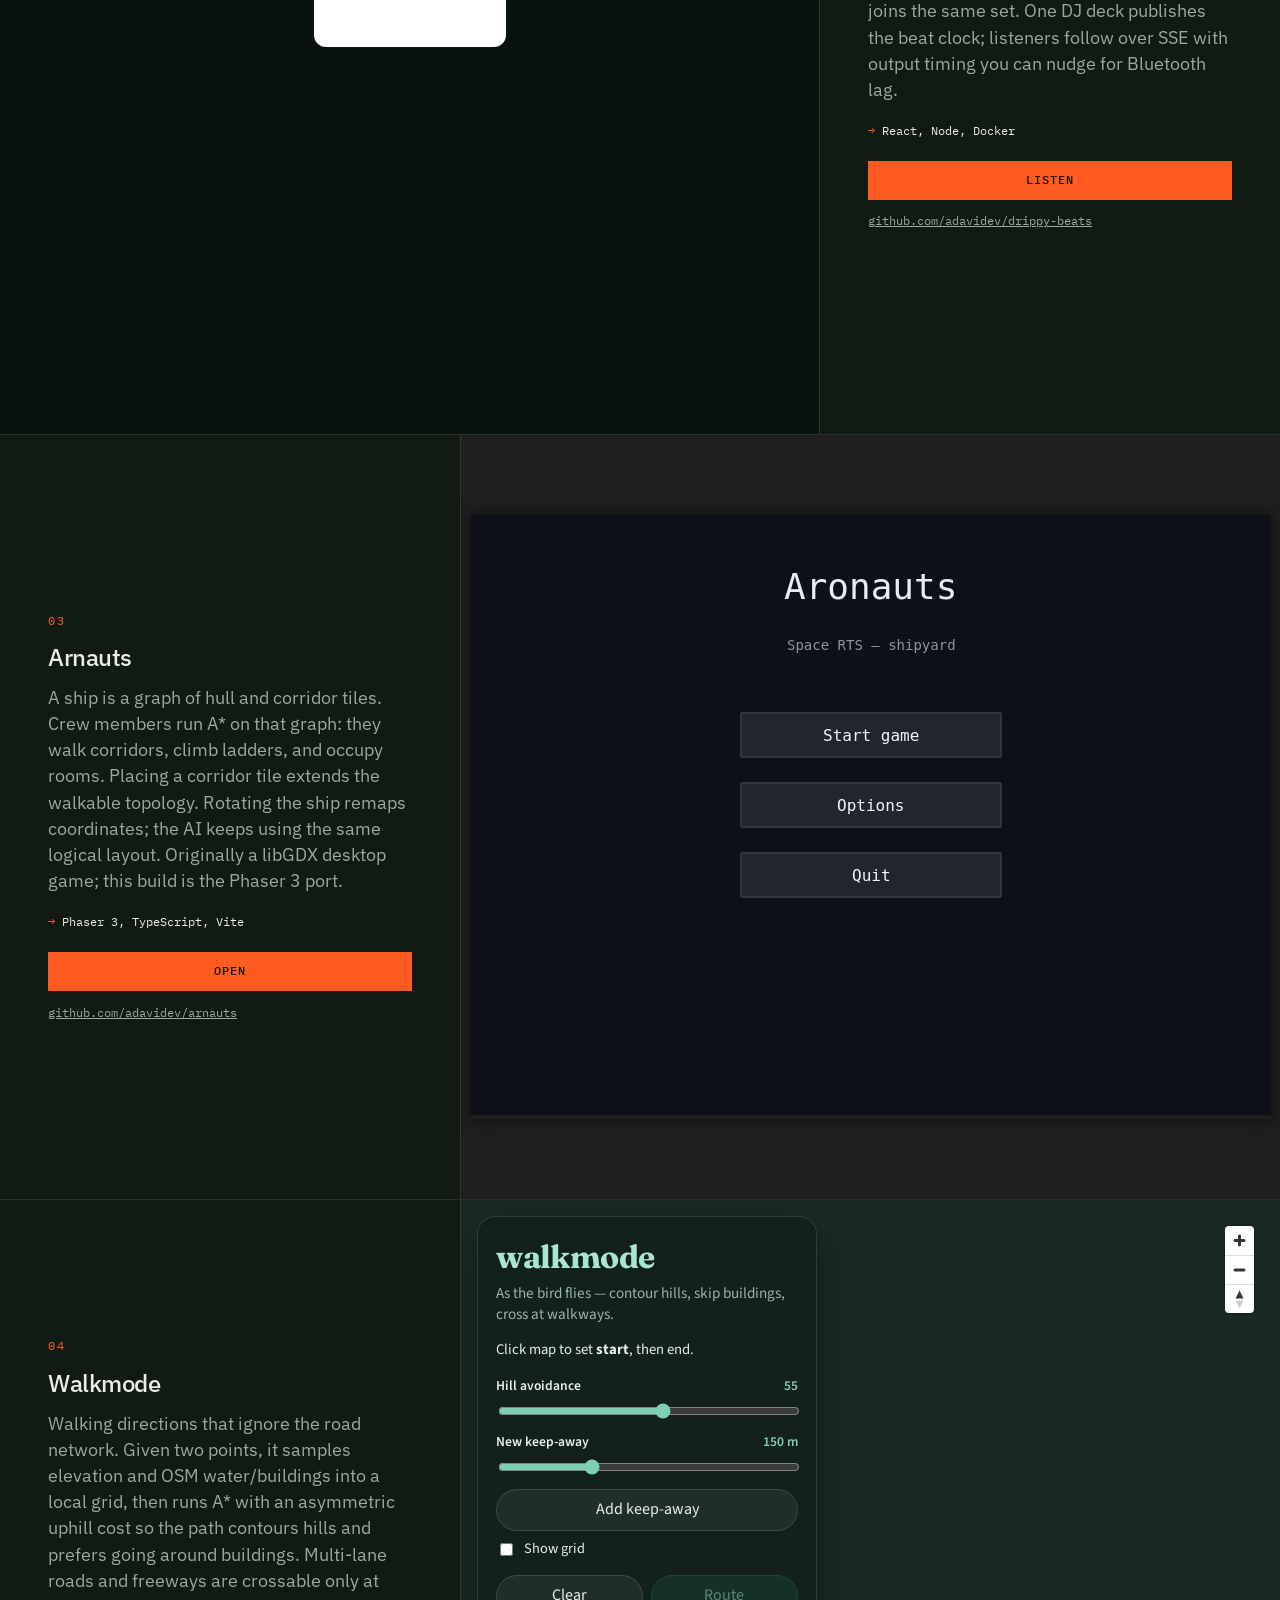
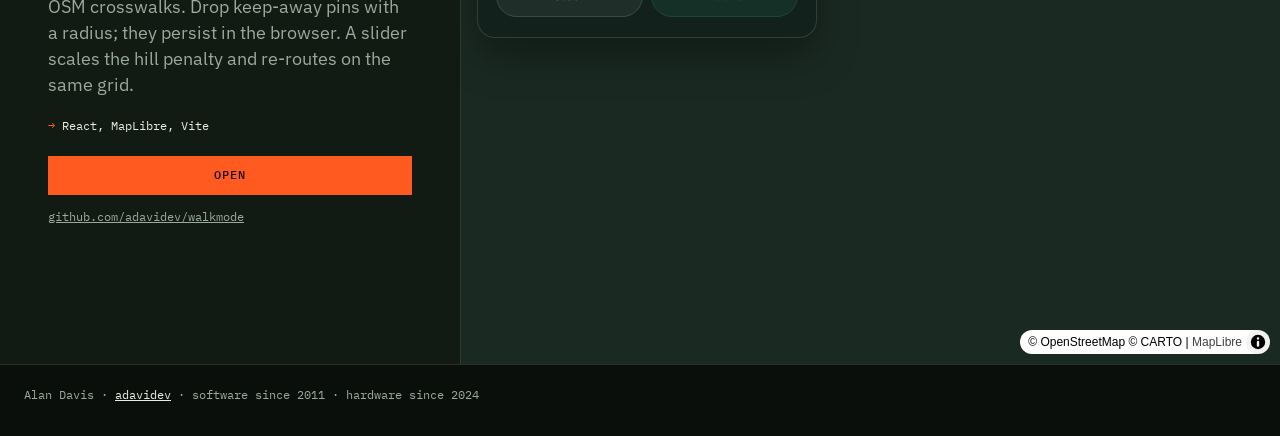
==== commit c844e19e: "Note hardware work since 2024. Co-authored-by: Cursor <cursoragent@cursor.com>" ====
--- a/index.html
+++ b/index.html
@@ -31,7 +31,7 @@
 
     <section class="hero">
       <div class="hero-copy">
-        <p class="eyebrow">Software since 2011</p>
+        <p class="eyebrow">Software since 2011 · hardware since 2024</p>
         <h1>Alan Davis</h1>
         <div class="hero-actions">
           <a class="btn" href="#mvthrsys">Work</a>
@@ -164,7 +164,7 @@
     </article>
 
     <footer class="foot">
-      <p>Alan Davis · <a href="https://github.com/adavidev">adavidev</a> · software since 2011</p>
+      <p>Alan Davis · <a href="https://github.com/adavidev">adavidev</a> · software since 2011 · hardware since 2024</p>
     </footer>
   </body>
 </html>
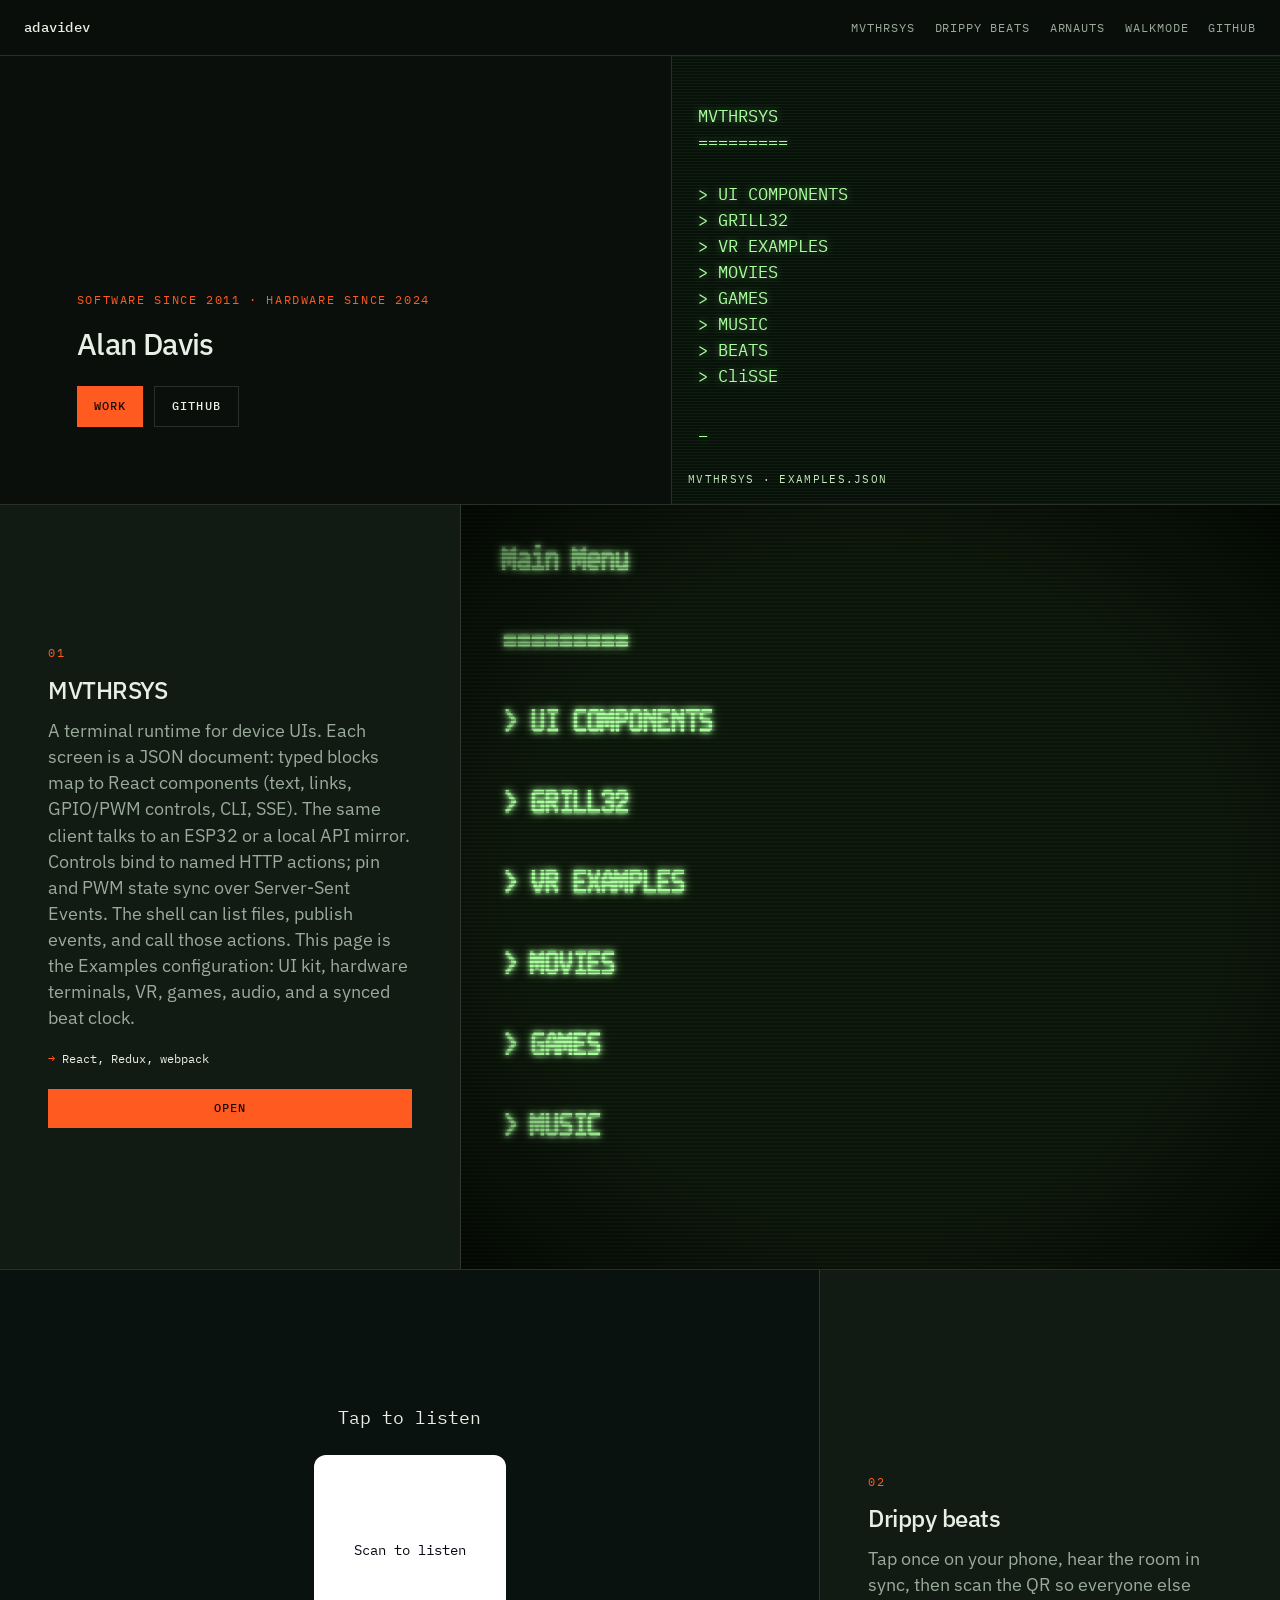
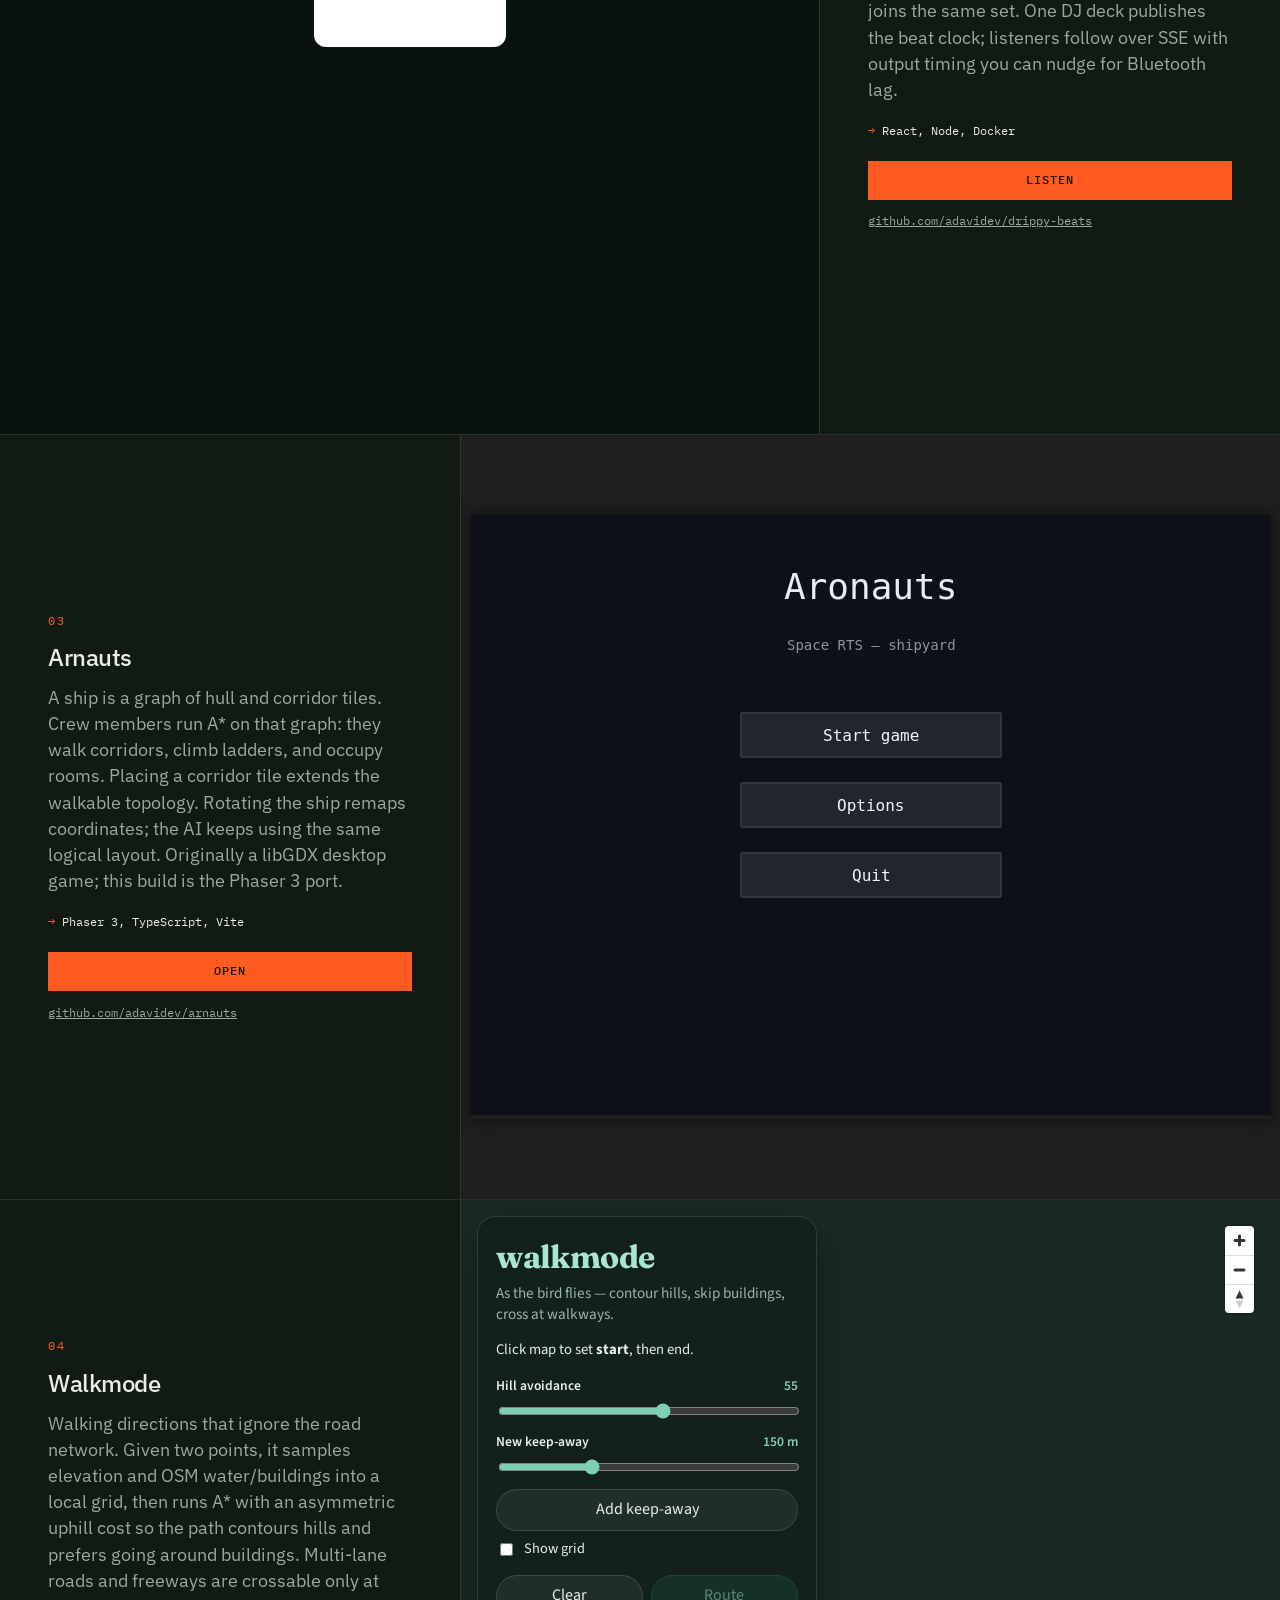
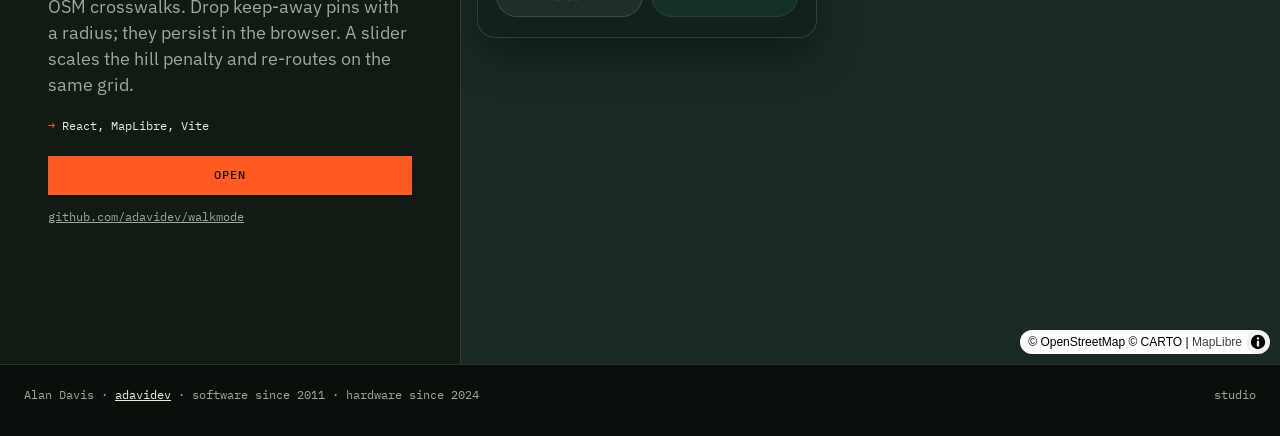
==== commit 1fe85719: "Hide a studio gallery behind a quiet footer link. Ink, miniatures, and a few digital pieces stay off" ====
--- a/index.html
+++ b/index.html
@@ -165,6 +165,7 @@
 
     <footer class="foot">
       <p>Alan Davis · <a href="https://github.com/adavidev">adavidev</a> · software since 2011 · hardware since 2024</p>
+      <p><a class="quiet" href="./studio/">studio</a></p>
     </footer>
   </body>
 </html>
--- a/styles.css
+++ b/styles.css
@@ -342,6 +342,59 @@
   color: var(--paper);
 }
 
+.foot a.quiet {
+  color: var(--mute);
+  text-decoration: none;
+}
+
+.foot a.quiet:hover {
+  color: var(--paper);
+}
+
+.studio {
+  padding: 2rem clamp(1.25rem, 4vw, 3rem) 4rem;
+}
+
+.studio-intro {
+  max-width: 36rem;
+  margin-bottom: 2rem;
+}
+
+.studio-intro h1 {
+  margin: 0 0 0.5rem;
+  font-size: 1.5rem;
+  font-weight: 500;
+}
+
+.studio-intro p {
+  margin: 0;
+  color: var(--mute);
+  font-size: 1rem;
+}
+
+.gallery {
+  columns: 3 16rem;
+  column-gap: 1rem;
+}
+
+.gallery figure {
+  margin: 0 0 1rem;
+  break-inside: avoid;
+}
+
+.gallery img {
+  width: 100%;
+  height: auto;
+  background: #080808;
+}
+
+.gallery figcaption {
+  margin-top: 0.4rem;
+  font-family: var(--mono);
+  font-size: 0.68rem;
+  color: var(--mute);
+}
+
 @media (max-width: 900px) {
   .hero,
   .project,
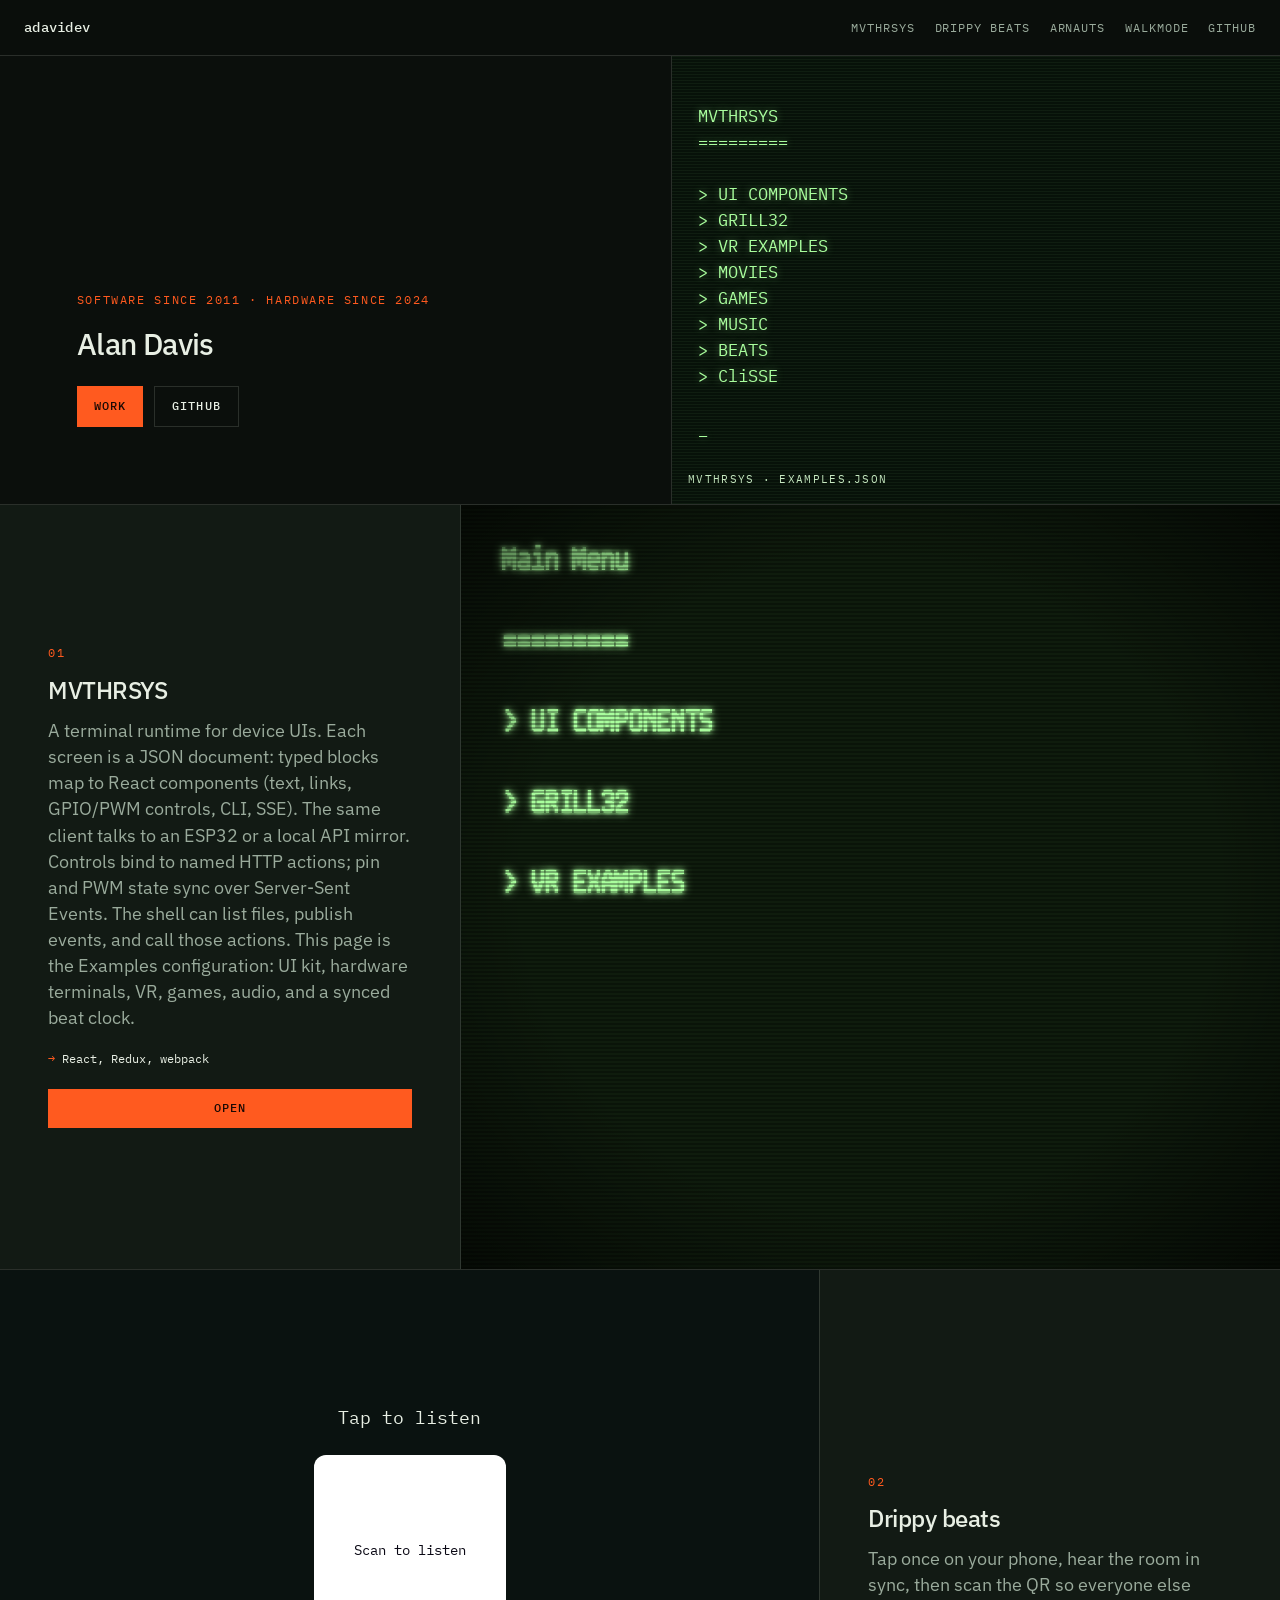
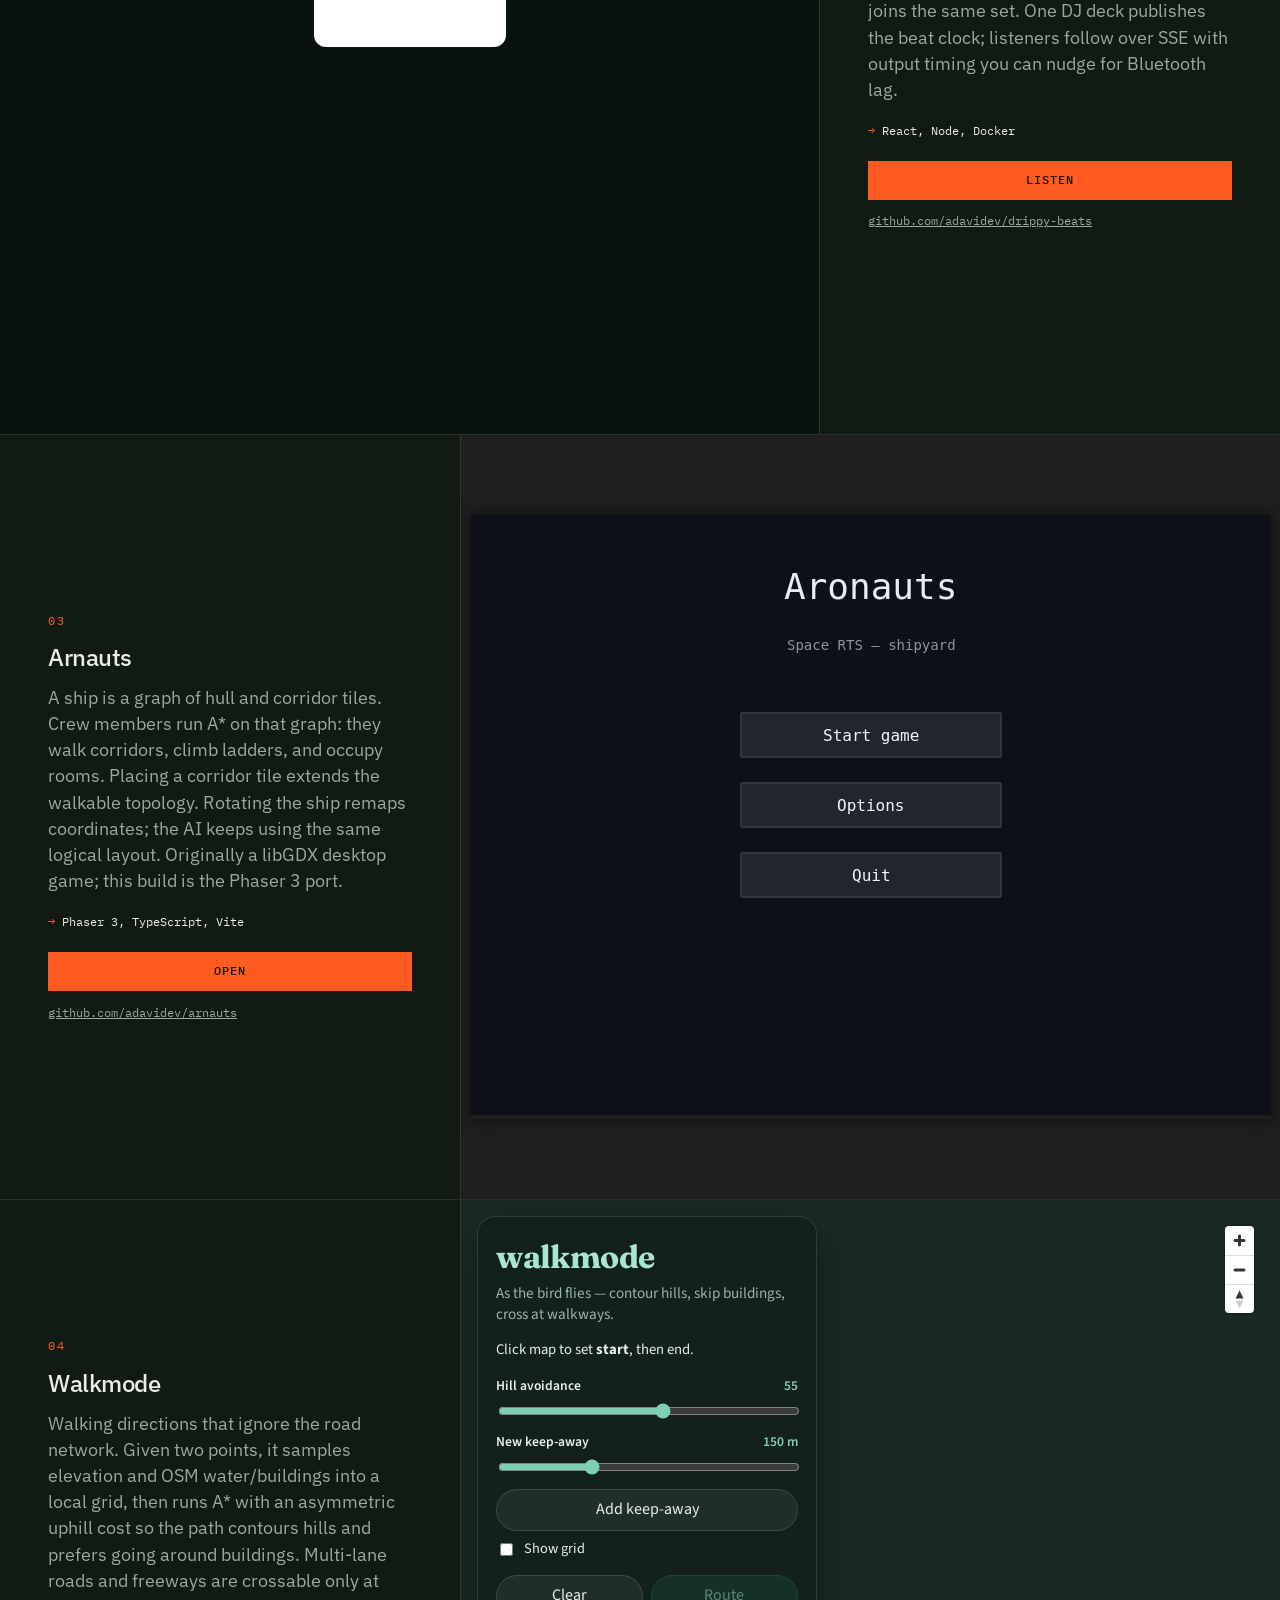
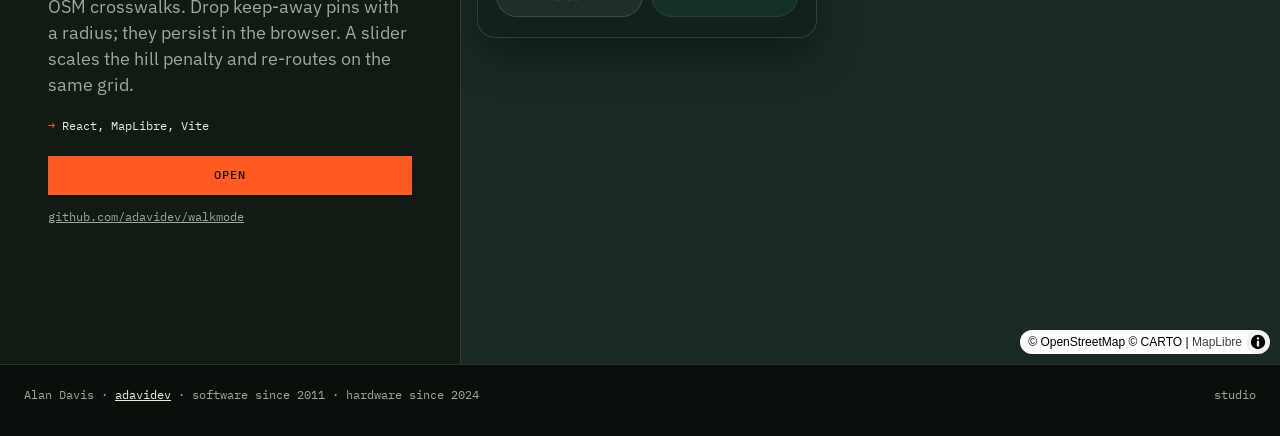
==== commit 38dd1019: "Point Drippy beats Listen at the HTTPS subdomain. Co-authored-by: Cursor <cursoragent@cursor.com>" ====
--- a/index.html
+++ b/index.html
@@ -97,7 +97,7 @@
         <ul>
           <li>React, Node, Docker</li>
         </ul>
-        <a class="btn" href="http://18.222.62.253/listen">Listen</a>
+        <a class="btn" href="https://beats.drippybits.com/listen">Listen</a>
         <a class="text-link" href="https://github.com/adavidev/drippy-beats">github.com/adavidev/drippy-beats</a>
       </div>
       <div class="project-frame dark">
--- a/styles.css
+++ b/styles.css
@@ -352,47 +352,114 @@
 }
 
 .studio {
-  padding: 2rem clamp(1.25rem, 4vw, 3rem) 4rem;
+  padding: 1.5rem clamp(0.7rem, 2.4vw, 2rem) 4.5rem;
 }
 
 .studio-intro {
-  max-width: 36rem;
-  margin-bottom: 2rem;
+  max-width: 22rem;
+  margin: 0 0 1.25rem 0.4rem;
 }
 
 .studio-intro h1 {
-  margin: 0 0 0.5rem;
-  font-size: 1.5rem;
+  margin: 0 0 0.35rem;
+  font-size: 1.15rem;
   font-weight: 500;
 }
 
 .studio-intro p {
   margin: 0;
   color: var(--mute);
-  font-size: 1rem;
+  font-size: 0.88rem;
 }
 
 .gallery {
-  columns: 3 16rem;
-  column-gap: 1rem;
+  display: grid;
+  grid-template-columns: repeat(auto-fill, minmax(11.5rem, 1fr));
+  grid-auto-rows: 8px;
+  grid-auto-flow: dense;
+  gap: 0.35rem 0.7rem;
+  align-items: start;
+}
+
+html.js .gallery {
+  opacity: 0;
+}
+
+html.js .gallery.is-set {
+  opacity: 1;
+  transition: opacity 0.45s ease;
 }
 
 .gallery figure {
-  margin: 0 0 1rem;
-  break-inside: avoid;
+  grid-column: span var(--cols, 1);
+  margin: 0;
+  cursor: zoom-in;
+  transform: rotate(var(--rot, 0deg)) translateY(var(--nudge, 0px));
+  transition: transform 0.28s ease, z-index 0s 0.28s;
+  z-index: 1;
+}
+
+.gallery figure:hover {
+  z-index: 4;
+  transform: rotate(0deg) translateY(-6px) scale(1.03);
+  transition: transform 0.22s ease, z-index 0s;
 }
 
 .gallery img {
   width: 100%;
   height: auto;
   background: #080808;
+  box-shadow: 0 10px 28px rgba(0, 0, 0, 0.45);
 }
 
 .gallery figcaption {
-  margin-top: 0.4rem;
-  font-family: var(--mono);
-  font-size: 0.68rem;
-  color: var(--mute);
+  margin-top: 0.35rem;
+  font-family: var(--mono);
+  font-size: 0.62rem;
+  line-height: 1.3;
+  color: var(--mute);
+}
+
+.lightbox {
+  position: fixed;
+  inset: 0;
+  z-index: 40;
+  display: grid;
+  place-items: center;
+  padding: 1.5rem;
+  background: rgba(6, 8, 7, 0.92);
+  cursor: zoom-out;
+}
+
+.lightbox[hidden] {
+  display: none;
+}
+
+.lightbox img {
+  max-width: min(92vw, 52rem);
+  max-height: 92vh;
+  width: auto;
+  height: auto;
+  box-shadow: 0 24px 80px rgba(0, 0, 0, 0.6);
+}
+
+body.is-light {
+  overflow: hidden;
+}
+
+@media (max-width: 759px) {
+  .gallery {
+    grid-template-columns: repeat(2, 1fr);
+    gap: 0.55rem 0.55rem;
+  }
+
+  .gallery figure {
+    transform: none;
+  }
+
+  .gallery figure:hover {
+    transform: none;
+  }
 }
 
 @media (max-width: 900px) {
